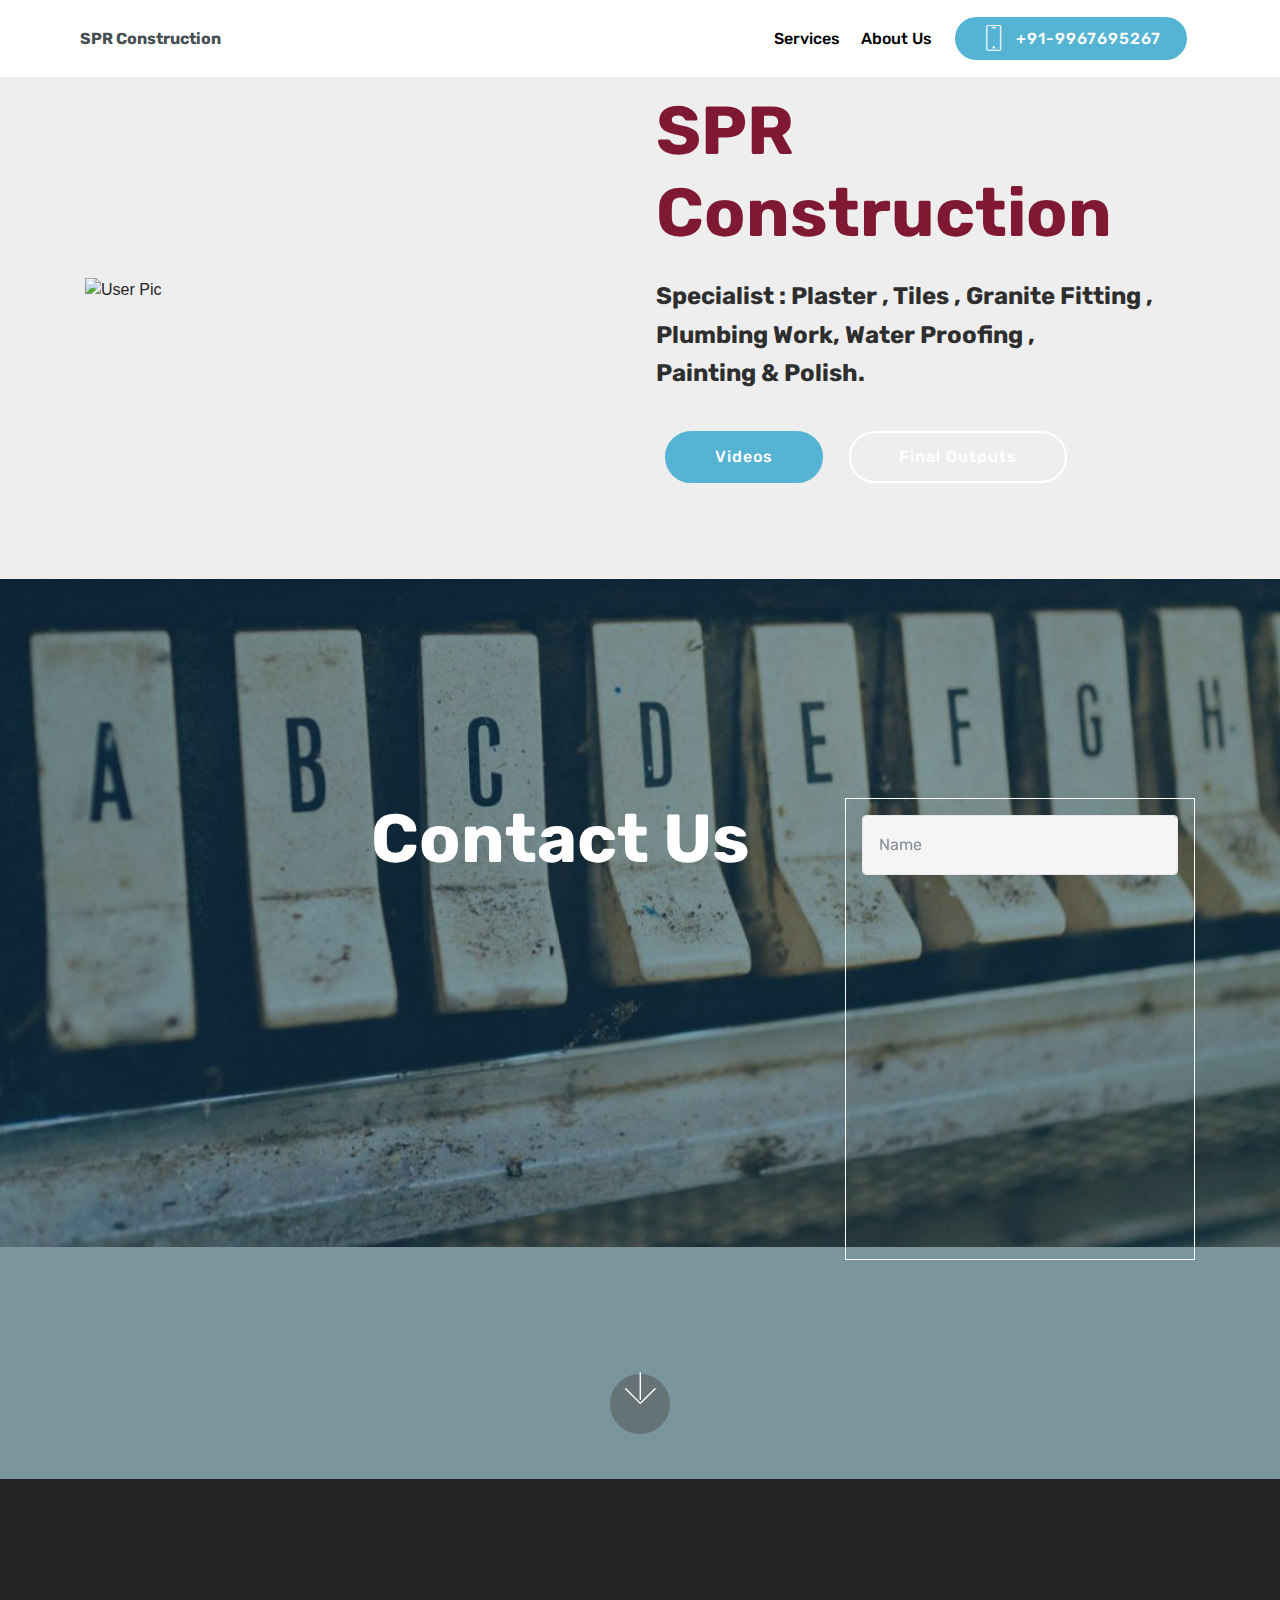
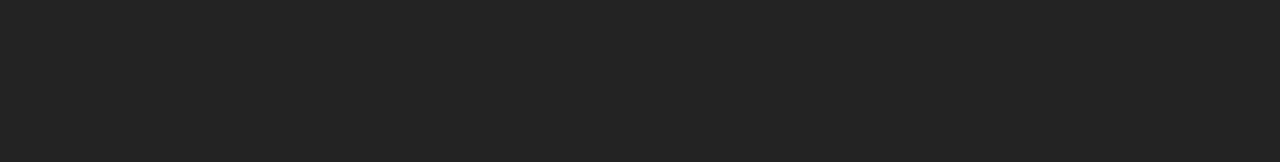
==== AboutUs.html @ 18bcced7 "create github pages" ====
<!DOCTYPE html>
<html>
<head>
  <!-- Site made with Mobirise Website Builder v4.4.0, https://mobirise.com -->
  <meta charset="UTF-8">
  <meta http-equiv="X-UA-Compatible" content="IE=edge">
  <meta name="generator" content="Mobirise v4.4.0, mobirise.com">
  <meta name="viewport" content="width=device-width, initial-scale=1">
  <link rel="shortcut icon" href="assets/images/0946dc87-e3c7-420a-8033-a2442e052f88-128x128.png" type="image/x-icon">
  <meta name="description" content="">
  <title>About Us</title>
  <link rel="stylesheet" href="assets/web/assets/mobirise-icons/mobirise-icons.css">
  <link rel="stylesheet" href="assets/tether/tether.min.css">
  <link rel="stylesheet" href="assets/bootstrap/css/bootstrap.min.css">
  <link rel="stylesheet" href="assets/bootstrap/css/bootstrap-grid.min.css">
  <link rel="stylesheet" href="assets/bootstrap/css/bootstrap-reboot.min.css">
  <link rel="stylesheet" href="assets/dropdown/css/style.css">
  <link rel="stylesheet" href="assets/socicon/css/styles.css">
  <link rel="stylesheet" href="assets/animate.css/animate.min.css">
  <link rel="stylesheet" href="assets/theme/css/style.css">
  <link rel="stylesheet" href="assets/mobirise/css/mbr-additional.css" type="text/css">
  
  
  
</head>
<body>
<section class="menu cid-qzZMiSXspd" once="menu" id="menu2-2" data-rv-view="91">

    

    <nav class="navbar navbar-expand beta-menu navbar-dropdown align-items-center navbar-fixed-top navbar-toggleable-sm">
        <button class="navbar-toggler navbar-toggler-right" type="button" data-toggle="collapse" data-target="#navbarSupportedContent" aria-controls="navbarSupportedContent" aria-expanded="false" aria-label="Toggle navigation">
            <div class="hamburger">
                <span></span>
                <span></span>
                <span></span>
                <span></span>
            </div>
        </button>
        <div class="menu-logo">
            <div class="navbar-brand">
                
                <span class="navbar-caption-wrap"><a class="navbar-caption text-warning display-4" href="index.html">SPR Construction</a></span>
            </div>
        </div>
        <div class="collapse navbar-collapse" id="navbarSupportedContent">
            <ul class="navbar-nav nav-dropdown" data-app-modern-menu="true"><li class="nav-item">
                    <a class="nav-link link text-black display-4" href="Services.html">
                        Services
                    </a>
                </li>
                <li class="nav-item">
                    <a class="nav-link link text-black display-4" href="AboutUs.html">
                        About Us
                    </a>
                </li></ul>
            <div class="navbar-buttons mbr-section-btn"><a class="btn btn-sm btn-primary display-4" href="tel:+91-9967695267">
                    <span class="btn-icon mbri-mobile mbr-iconfont mbr-iconfont-btn">
                    </span>
                    +91-9967695267</a></div>
        </div>
    </nav>
</section>

<section class="engine"><a href="https://mobirise.co/h">make a website for free</a></section><section class="header3 cid-qzZQgLRjHn mbr-parallax-background" id="header3-5" data-rv-view="93">

    

    

    <div class="container">
        <div class="media-container-row">
            <div class="mbr-figure" style="width: 100%;">
                <img src="assets/images/0946dc87-e3c7-420a-8033-a2442e052f88-720x721.jpg" alt="User Pic" title="User Pic" media-simple="true">
            </div>

            <div class="media-content">
                <h1 class="mbr-section-title mbr-white pb-3 mbr-fonts-style display-1"><strong>SPR Construction</strong></h1>
                
                <div class="mbr-section-text mbr-white pb-3 ">
                    <p class="mbr-text mbr-fonts-style display-5"><strong>Specialist : Plaster , Tiles , Granite Fitting , 
<br>Plumbing Work, Water Proofing ,
<br>Painting &amp; Polish.</strong></p>
                </div>
                <div class="mbr-section-btn"><a class="btn btn-md btn-primary display-4" href="page3.html">Videos</a>
                    <a class="btn btn-md btn-white-outline display-4" href="https://dipesh1997.github.io/SRPConstruction/">Final Outputs</a></div>
            </div>
        </div>
    </div>

</section>

<section class="cid-qA0ynpgxD6 mbr-fullscreen mbr-parallax-background" id="header15-10" data-rv-view="96">

    

    <div class="mbr-overlay" style="opacity: 0.5; background-color: rgb(7, 59, 76);"></div>

    <div class="container align-right">
<div class="row">
    <div class="mbr-white col-lg-8 col-md-7 content-container">
        <h1 class="mbr-section-title mbr-bold pb-3 mbr-fonts-style display-1">Contact Us</h1>
        <p class="mbr-text pb-3 mbr-fonts-style display-5">
            To know more about us or have any queries you are always free to ask just feel out this form and our team with contact you as early as possible.</p>
    </div>
    <div class="col-lg-4 col-md-5">
    <div class="form-container">
        <div class="media-container-column" data-form-type="formoid">
            <div data-form-alert="" hidden="" class="align-center">Thanks for filling out the form!</div>
            <form class="mbr-form" action="https://mobirise.com/" method="post" data-form-title="Mobirise Form"><input type="hidden" data-form-email="true" value="Y1ylZXqI/PU9VFPnv09AibGNhkgWzsZHJK2L4NFruM7PGrECI/tdrYts+/BPk4pwcPm9BwBXTLEXeazq9NKimPTz1cpPvtuyhfolByV7IFNlYPQFY8EqPPank+RIlVM7">
                <div data-for="name">
                    <div class="form-group">
                        <input type="text" class="form-control px-3" name="name" data-form-field="Name" placeholder="Name" required="" id="name-header15-10">
                    </div>
                </div>
                
                <div data-for="phone">
                    <div class="form-group">
                        <input type="tel" class="form-control px-3" name="phone" data-form-field="Phone" placeholder="Phone" id="phone-header15-10">
                    </div>
                </div>
                <div class="form-group" data-for="message">
                    <textarea type="text" class="form-control px-3" name="message" rows="7" placeholder="Message" data-form-field="Message" id="message-header15-10"></textarea>
                </div>
                <span class="input-group-btn"><button href="" type="submit" class="btn btn-secondary btn-form display-4">Submit&nbsp;</button></span>
            </form>
        </div>
    </div>
    </div>
</div>
    </div>
    <div class="mbr-arrow hidden-sm-down" aria-hidden="true">
        <a href="#next">
            <i class="mbri-down mbr-iconfont"></i>
        </a>
    </div>
</section>

<section class="cid-qzZZROmEiP" id="footer1-d" data-rv-view="99">

    

    

    <div class="container">
        <div class="media-container-row content text-white">
            <div class="col-12 col-md-3">
                <div class="media-wrap">
                    <a href="https://dipesh1997.github.io/SRPConstruction/">
                        <img src="assets/images/mbr-715x1080.jpg" alt="Mobirise" title="" media-simple="true">
                    </a>
                </div>
            </div>
            <div class="col-12 col-md-3 mbr-fonts-style display-7">
                <h5 class="pb-3">
                    Address
                </h5>
                <p class="mbr-text">Room No. 55/6,Shiv Shakti CHS,<br>Nutan Nagar,Chandavarkar Road,<br>Borivali (W) , Mumbai- 400 092</p>
            </div>
            <div class="col-12 col-md-3 mbr-fonts-style display-7">
                <h5 class="pb-3">
                    Contacts
                </h5>
                <p class="mbr-text"><a href="tel:9967695267">Phone: +91 &nbsp;99676 95267</a><br><br></p>
            </div>
            <div class="col-12 col-md-3 mbr-fonts-style display-7">
                <h5 class="pb-3"></h5>
                <p class="mbr-text"></p>
            </div>
        </div>
        
    </div>
</section>


  <script src="assets/web/assets/jquery/jquery.min.js"></script>
  <script src="assets/popper/popper.min.js"></script>
  <script src="assets/tether/tether.min.js"></script>
  <script src="assets/bootstrap/js/bootstrap.min.js"></script>
  <script src="assets/smooth-scroll/smooth-scroll.js"></script>
  <script src="assets/dropdown/js/script.min.js"></script>
  <script src="assets/viewport-checker/jquery.viewportchecker.js"></script>
  <script src="assets/jarallax/jarallax.min.js"></script>
  <script src="assets/touch-swipe/jquery.touch-swipe.min.js"></script>
  <script src="assets/theme/js/script.js"></script>
  <script src="assets/formoid/formoid.min.js"></script>
  
  
  <input name="animation" type="hidden">
  </body>
</html>
---- assets/web/assets/mobirise-icons/mobirise-icons.css ----
@font-face {
  font-family: 'MobiriseIcons';
  src:  url('mobirise-icons.eot?spat4u');
  src:  url('mobirise-icons.eot?spat4u#iefix') format('embedded-opentype'),
    url('mobirise-icons.ttf?spat4u') format('truetype'),
    url('mobirise-icons.woff?spat4u') format('woff'),
    url('mobirise-icons.svg?spat4u#MobiriseIcons') format('svg');
  font-weight: normal;
  font-style: normal;
}

[class^="mbri-"], [class*=" mbri-"] {
  /* use !important to prevent issues with browser extensions that change fonts */
  font-family: MobiriseIcons !important;
  speak: none;
  font-style: normal;
  font-weight: normal;
  font-variant: normal;
  text-transform: none;
  line-height: 1;

  /* Better Font Rendering =========== */
  -webkit-font-smoothing: antialiased;
  -moz-osx-font-smoothing: grayscale;
}

.mbri-add-submenu:before {
  content: "\e900";
}
.mbri-alert:before {
  content: "\e901";
}
.mbri-align-center:before {
  content: "\e902";
}
.mbri-align-justify:before {
  content: "\e903";
}
.mbri-align-left:before {
  content: "\e904";
}
.mbri-align-right:before {
  content: "\e905";
}
.mbri-android:before {
  content: "\e906";
}
.mbri-apple:before {
  content: "\e907";
}
.mbri-arrow-down:before {
  content: "\e908";
}
.mbri-arrow-next:before {
  content: "\e909";
}
.mbri-arrow-prev:before {
  content: "\e90a";
}
.mbri-arrow-up:before {
  content: "\e90b";
}
.mbri-bold:before {
  content: "\e90c";
}
.mbri-bookmark:before {
  content: "\e90d";
}
.mbri-bootstrap:before {
  content: "\e90e";
}
.mbri-briefcase:before {
  content: "\e90f";
}
.mbri-browse:before {
  content: "\e910";
}
.mbri-bulleted-list:before {
  content: "\e911";
}
.mbri-calendar:before {
  content: "\e912";
}
.mbri-camera:before {
  content: "\e913";
}
.mbri-cart-add:before {
  content: "\e914";
}
.mbri-cart-full:before {
  content: "\e915";
}
.mbri-cash:before {
  content: "\e916";
}
.mbri-change-style:before {
  content: "\e917";
}
.mbri-chat:before {
  content: "\e918";
}
.mbri-clock:before {
  content: "\e919";
}
.mbri-close:before {
  content: "\e91a";
}
.mbri-cloud:before {
  content: "\e91b";
}
.mbri-code:before {
  content: "\e91c";
}
.mbri-contact-form:before {
  content: "\e91d";
}
.mbri-credit-card:before {
  content: "\e91e";
}
.mbri-cursor-click:before {
  content: "\e91f";
}
.mbri-cust-feedback:before {
  content: "\e920";
}
.mbri-database:before {
  content: "\e921";
}
.mbri-delivery:before {
  content: "\e922";
}
.mbri-desktop:before {
  content: "\e923";
}
.mbri-devices:before {
  content: "\e924";
}
.mbri-down:before {
  content: "\e925";
}
.mbri-download:before {
  content: "\e989";
}
.mbri-drag-n-drop:before {
  content: "\e927";
}
.mbri-drag-n-drop2:before {
  content: "\e928";
}
.mbri-edit:before {
  content: "\e929";
}
.mbri-edit2:before {
  content: "\e92a";
}
.mbri-error:before {
  content: "\e92b";
}
.mbri-extension:before {
  content: "\e92c";
}
.mbri-features:before {
  content: "\e92d";
}
.mbri-file:before {
  content: "\e92e";
}
.mbri-flag:before {
  content: "\e92f";
}
.mbri-folder:before {
  content: "\e930";
}
.mbri-gift:before {
  content: "\e931";
}
.mbri-github:before {
  content: "\e932";
}
.mbri-globe:before {
  content: "\e933";
}
.mbri-globe-2:before {
  content: "\e934";
}
.mbri-growing-chart:before {
  content: "\e935";
}
.mbri-hearth:before {
  content: "\e936";
}
.mbri-help:before {
  content: "\e937";
}
.mbri-home:before {
  content: "\e938";
}
.mbri-hot-cup:before {
  content: "\e939";
}
.mbri-idea:before {
  content: "\e93a";
}
.mbri-image-gallery:before {
  content: "\e93b";
}
.mbri-image-slider:before {
  content: "\e93c";
}
.mbri-info:before {
  content: "\e93d";
}
.mbri-italic:before {
  content: "\e93e";
}
.mbri-key:before {
  content: "\e93f";
}
.mbri-laptop:before {
  content: "\e940";
}
.mbri-layers:before {
  content: "\e941";
}
.mbri-left-right:before {
  content: "\e942";
}
.mbri-left:before {
  content: "\e943";
}
.mbri-letter:before {
  content: "\e944";
}
.mbri-like:before {
  content: "\e945";
}
.mbri-link:before {
  content: "\e946";
}
.mbri-lock:before {
  content: "\e947";
}
.mbri-login:before {
  content: "\e948";
}
.mbri-logout:before {
  content: "\e949";
}
.mbri-magic-stick:before {
  content: "\e94a";
}
.mbri-map-pin:before {
  content: "\e94b";
}
.mbri-menu:before {
  content: "\e94c";
}
.mbri-mobile:before {
  content: "\e94d";
}
.mbri-mobile2:before {
  content: "\e94e";
}
.mbri-mobirise:before {
  content: "\e94f";
}
.mbri-more-horizontal:before {
  content: "\e950";
}
.mbri-more-vertical:before {
  content: "\e951";
}
.mbri-music:before {
  content: "\e952";
}
.mbri-new-file:before {
  content: "\e953";
}
.mbri-numbered-list:before {
  content: "\e954";
}
.mbri-opened-folder:before {
  content: "\e955";
}
.mbri-pages:before {
  content: "\e956";
}
.mbri-paper-plane:before {
  content: "\e957";
}
.mbri-paperclip:before {
  content: "\e958";
}
.mbri-photo:before {
  content: "\e959";
}
.mbri-photos:before {
  content: "\e95a";
}
.mbri-pin:before {
  content: "\e95b";
}
.mbri-play:before {
  content: "\e95c";
}
.mbri-plus:before {
  content: "\e95d";
}
.mbri-preview:before {
  content: "\e95e";
}
.mbri-print:before {
  content: "\e95f";
}
.mbri-protect:before {
  content: "\e960";
}
.mbri-question:before {
  content: "\e961";
}
.mbri-quote-left:before {
  content: "\e962";
}
.mbri-quote-right:before {
  content: "\e963";
}
.mbri-refresh:before {
  content: "\e964";
}
.mbri-responsive:before {
  content: "\e965";
}
.mbri-right:before {
  content: "\e966";
}
.mbri-rocket:before {
  content: "\e967";
}
.mbri-sad-face:before {
  content: "\e968";
}
.mbri-sale:before {
  content: "\e969";
}
.mbri-save:before {
  content: "\e96a";
}
.mbri-search:before {
  content: "\e96b";
}
.mbri-setting:before {
  content: "\e96c";
}
.mbri-setting2:before {
  content: "\e96d";
}
.mbri-setting3:before {
  content: "\e96e";
}
.mbri-share:before {
  content: "\e96f";
}
.mbri-shopping-bag:before {
  content: "\e970";
}
.mbri-shopping-basket:before {
  content: "\e971";
}
.mbri-shopping-cart:before {
  content: "\e972";
}
.mbri-sites:before {
  content: "\e973";
}
.mbri-smile-face:before {
  content: "\e974";
}
.mbri-speed:before {
  content: "\e975";
}
.mbri-star:before {
  content: "\e976";
}
.mbri-success:before {
  content: "\e977";
}
.mbri-sun:before {
  content: "\e978";
}
.mbri-sun2:before {
  content: "\e979";
}
.mbri-tablet:before {
  content: "\e97a";
}
.mbri-tablet-vertical:before {
  content: "\e97b";
}
.mbri-target:before {
  content: "\e97c";
}
.mbri-timer:before {
  content: "\e97d";
}
.mbri-to-ftp:before {
  content: "\e97e";
}
.mbri-to-local-drive:before {
  content: "\e97f";
}
.mbri-touch-swipe:before {
  content: "\e980";
}
.mbri-touch:before {
  content: "\e981";
}
.mbri-trash:before {
  content: "\e982";
}
.mbri-underline:before {
  content: "\e983";
}
.mbri-unlink:before {
  content: "\e984";
}
.mbri-unlock:before {
  content: "\e985";
}
.mbri-up-down:before {
  content: "\e986";
}
.mbri-up:before {
  content: "\e987";
}
.mbri-update:before {
  content: "\e988";
}
.mbri-upload:before {
 content: "\e926"; 
}
.mbri-user:before {
  content: "\e98a";
}
.mbri-user2:before {
  content: "\e98b";
}
.mbri-users:before {
  content: "\e98c";
}
.mbri-video:before {
  content: "\e98d";
}
.mbri-video-play:before {
  content: "\e98e";
}
.mbri-watch:before {
  content: "\e98f";
}
.mbri-website-theme:before {
  content: "\e990";
}
.mbri-wifi:before {
  content: "\e991";
}
.mbri-windows:before {
  content: "\e992";
}
.mbri-zoom-out:before {
  content: "\e993";
}
.mbri-redo:before {
  content: "\e994";
}
.mbri-undo:before {
  content: "\e995";
}
---- assets/dropdown/css/style.css ----
.navbar-dropdown {
  left: 0;
  padding: 0;
  position: absolute;
  right: 0;
  top: 0;
  transition: all 0.45s ease;
  z-index: 1030;
  background: #282828; }
  .navbar-dropdown .navbar-logo {
    margin-right: 0.8rem;
    transition: margin 0.3s ease-in-out;
    vertical-align: middle; }
    .navbar-dropdown .navbar-logo img {
      height: 3.125rem;
      transition: all 0.3s ease-in-out; }
    .navbar-dropdown .navbar-logo.mbr-iconfont {
      font-size: 3.125rem;
      line-height: 3.125rem; }
  .navbar-dropdown .navbar-caption {
    font-weight: 700;
    white-space: normal;
    vertical-align: -4px;
    line-height: 3.125rem !important; }
    .navbar-dropdown .navbar-caption, .navbar-dropdown .navbar-caption:hover {
      color: inherit;
      text-decoration: none; }
  .navbar-dropdown .mbr-iconfont + .navbar-caption {
    vertical-align: -1px; }
  .navbar-dropdown.navbar-fixed-top {
    position: fixed; }
  .navbar-dropdown .navbar-brand span {
    vertical-align: -4px; }
  .navbar-dropdown.bg-color.transparent {
    background: none; }
  .navbar-dropdown.navbar-short .navbar-brand {
    padding: 0.625rem 0; }
    .navbar-dropdown.navbar-short .navbar-brand span {
      vertical-align: -1px; }
  .navbar-dropdown.navbar-short .navbar-caption {
    line-height: 2.375rem !important;
    vertical-align: -2px; }
  .navbar-dropdown.navbar-short .navbar-logo {
    margin-right: 0.5rem; }
    .navbar-dropdown.navbar-short .navbar-logo img {
      height: 2.375rem; }
    .navbar-dropdown.navbar-short .navbar-logo.mbr-iconfont {
      font-size: 2.375rem;
      line-height: 2.375rem; }
  .navbar-dropdown.navbar-short .mbr-table-cell {
    height: 3.625rem; }
  .navbar-dropdown .navbar-close {
    left: 0.6875rem;
    position: fixed;
    top: 0.75rem;
    z-index: 1000; }
  .navbar-dropdown .hamburger-icon {
    content: "";
    display: inline-block;
    vertical-align: middle;
    width: 16px;
    -webkit-box-shadow: 0 -6px 0 1px #282828,0 0 0 1px #282828,0 6px 0 1px #282828;
    -moz-box-shadow: 0 -6px 0 1px #282828,0 0 0 1px #282828,0 6px 0 1px #282828;
    box-shadow: 0 -6px 0 1px #282828,0 0 0 1px #282828,0 6px 0 1px #282828; }

.dropdown-menu .dropdown-toggle[data-toggle="dropdown-submenu"]::after {
  border-bottom: 0.35em solid transparent;
  border-left: 0.35em solid;
  border-right: 0;
  border-top: 0.35em solid transparent;
  margin-left: 0.3rem; }

.dropdown-menu .dropdown-item:focus {
  outline: 0; }

.nav-dropdown {
  font-size: 0.75rem;
  font-weight: 500;
  height: auto !important; }
  .nav-dropdown .nav-btn {
    padding-left: 1rem; }
  .nav-dropdown .link {
    margin: .667em 1.667em;
    font-weight: 500;
    padding: 0;
    transition: color .2s ease-in-out; }
    .nav-dropdown .link.dropdown-toggle {
      margin-right: 2.583em; }
      .nav-dropdown .link.dropdown-toggle::after {
        margin-left: .25rem;
        border-top: 0.35em solid;
        border-right: 0.35em solid transparent;
        border-left: 0.35em solid transparent;
        border-bottom: 0; }
      .nav-dropdown .link.dropdown-toggle[aria-expanded="true"] {
        margin: 0;
        padding: 0.667em 3.263em  0.667em 1.667em; }
  .nav-dropdown .link::after,
  .nav-dropdown .dropdown-item::after {
    color: inherit; }
  .nav-dropdown .btn {
    font-size: 0.75rem;
    font-weight: 700;
    letter-spacing: 0;
    margin-bottom: 0;
    padding-left: 1.25rem;
    padding-right: 1.25rem; }
  .nav-dropdown .dropdown-menu {
    border-radius: 0;
    border: 0;
    left: 0;
    margin: 0;
    padding-bottom: 1.25rem;
    padding-top: 1.25rem;
    position: relative; }
  .nav-dropdown .dropdown-submenu {
    margin-left: 0.125rem;
    top: 0; }
  .nav-dropdown .dropdown-item {
    font-weight: 500;
    line-height: 2;
    padding: 0.3846em 4.615em 0.3846em 1.5385em;
    position: relative;
    transition: color .2s ease-in-out, background-color .2s ease-in-out; }
    .nav-dropdown .dropdown-item::after {
      margin-top: -0.3077em;
      position: absolute;
      right: 1.1538em;
      top: 50%; }
    .nav-dropdown .dropdown-item:focus, .nav-dropdown .dropdown-item:hover {
      background: none; }

@media (max-width: 767px) {
  .nav-dropdown.navbar-toggleable-sm {
    bottom: 0;
    display: none;
    left: 0;
    overflow-x: hidden;
    position: fixed;
    top: 0;
    transform: translateX(-100%);
    -ms-transform: translateX(-100%);
    -webkit-transform: translateX(-100%);
    width: 18.75rem;
    z-index: 999; } }
.nav-dropdown.navbar-toggleable-xl {
  bottom: 0;
  display: none;
  left: 0;
  overflow-x: hidden;
  position: fixed;
  top: 0;
  transform: translateX(-100%);
  -ms-transform: translateX(-100%);
  -webkit-transform: translateX(-100%);
  width: 18.75rem;
  z-index: 999; }

.nav-dropdown-sm {
  display: block !important;
  overflow-x: hidden;
  overflow: auto;
  padding-top: 3.875rem; }
  .nav-dropdown-sm::after {
    content: "";
    display: block;
    height: 3rem;
    width: 100%; }
  .nav-dropdown-sm.collapse.in ~ .navbar-close {
    display: block !important; }
  .nav-dropdown-sm.collapsing, .nav-dropdown-sm.collapse.in {
    transform: translateX(0);
    -ms-transform: translateX(0);
    -webkit-transform: translateX(0);
    transition: all 0.25s ease-out;
    -webkit-transition: all 0.25s ease-out;
    background: #282828; }
  .nav-dropdown-sm.collapsing[aria-expanded="false"] {
    transform: translateX(-100%);
    -ms-transform: translateX(-100%);
    -webkit-transform: translateX(-100%); }
  .nav-dropdown-sm .nav-item {
    display: block;
    margin-left: 0 !important;
    padding-left: 0; }
  .nav-dropdown-sm .link,
  .nav-dropdown-sm .dropdown-item {
    border-top: 1px dotted rgba(255, 255, 255, 0.1);
    font-size: 0.8125rem;
    line-height: 1.6;
    margin: 0 !important;
    padding: 0.875rem 2.4rem 0.875rem 1.5625rem !important;
    position: relative;
    white-space: normal; }
    .nav-dropdown-sm .link:focus, .nav-dropdown-sm .link:hover,
    .nav-dropdown-sm .dropdown-item:focus,
    .nav-dropdown-sm .dropdown-item:hover {
      background: rgba(0, 0, 0, 0.2) !important;
      color: #c0a375; }
  .nav-dropdown-sm .nav-btn {
    position: relative;
    padding: 1.5625rem 1.5625rem 0 1.5625rem; }
    .nav-dropdown-sm .nav-btn::before {
      border-top: 1px dotted rgba(255, 255, 255, 0.1);
      content: "";
      left: 0;
      position: absolute;
      top: 0;
      width: 100%; }
    .nav-dropdown-sm .nav-btn + .nav-btn {
      padding-top: 0.625rem; }
      .nav-dropdown-sm .nav-btn + .nav-btn::before {
        display: none; }
  .nav-dropdown-sm .btn {
    padding: 0.625rem 0; }
  .nav-dropdown-sm .dropdown-toggle[data-toggle="dropdown-submenu"]::after {
    margin-left: .25rem;
    border-top: 0.35em solid;
    border-right: 0.35em solid transparent;
    border-left: 0.35em solid transparent;
    border-bottom: 0; }
  .nav-dropdown-sm .dropdown-toggle[data-toggle="dropdown-submenu"][aria-expanded="true"]::after {
    border-top: 0;
    border-right: 0.35em solid transparent;
    border-left: 0.35em solid transparent;
    border-bottom: 0.35em solid; }
  .nav-dropdown-sm .dropdown-menu {
    margin: 0;
    padding: 0;
    position: relative;
    top: 0;
    left: 0;
    width: 100%;
    border: 0;
    float: none;
    border-radius: 0;
    background: none; }
  .nav-dropdown-sm .dropdown-submenu {
    left: 100%;
    margin-left: 0.125rem;
    margin-top: -1.25rem;
    top: 0; }

.navbar-toggleable-sm .nav-dropdown .dropdown-menu {
  position: absolute; }

.navbar-toggleable-sm .nav-dropdown .dropdown-submenu {
  left: 100%;
  margin-left: 0.125rem;
  margin-top: -1.25rem;
  top: 0; }

.navbar-toggleable-sm.opened .nav-dropdown .dropdown-menu {
  position: relative; }

.navbar-toggleable-sm.opened .nav-dropdown .dropdown-submenu {
  left: 0;
  margin-left: 00rem;
  margin-top: 0rem;
  top: 0; }

.is-builder .nav-dropdown.collapsing {
  transition: none !important; }

/*# sourceMappingURL=style.css.map */
---- assets/socicon/css/styles.css ----
@charset "UTF-8";

@font-face {
  font-family: "socicon";
  src:url("../fonts/socicon.eot");
  src:url("../fonts/socicon.eot?#iefix") format("embedded-opentype"),
    url("../fonts/socicon.woff") format("woff"),
    url("../fonts/socicon.ttf") format("truetype"),
    url("../fonts/socicon.svg#socicon") format("svg");
  font-weight: normal;
  font-style: normal;

}

[data-icon]:before {
  font-family: "socicon" !important;
  content: attr(data-icon);
  font-style: normal !important;
  font-weight: normal !important;
  font-variant: normal !important;
  text-transform: none !important;
  speak: none;
  line-height: 1;
  -webkit-font-smoothing: antialiased;
  -moz-osx-font-smoothing: grayscale;
}

[class^="socicon-"]:before,
[class*=" socicon-"]:before {
  font-family: "socicon" !important;
  font-style: normal !important;
  font-weight: normal !important;
  font-variant: normal !important;
  text-transform: none !important;
  speak: none;
  line-height: 1;
  -webkit-font-smoothing: antialiased;
  -moz-osx-font-smoothing: grayscale;
}

.socicon-modelmayhem:before {
  content: "\e000";
}
.socicon-mixcloud:before {
  content: "\e001";
}
.socicon-drupal:before {
  content: "\e002";
}
.socicon-swarm:before {
  content: "\e003";
}
.socicon-istock:before {
  content: "\e004";
}
.socicon-yammer:before {
  content: "\e005";
}
.socicon-ello:before {
  content: "\e006";
}
.socicon-stackoverflow:before {
  content: "\e007";
}
.socicon-persona:before {
  content: "\e008";
}
.socicon-triplej:before {
  content: "\e009";
}
.socicon-houzz:before {
  content: "\e00a";
}
.socicon-rss:before {
  content: "\e00b";
}
.socicon-paypal:before {
  content: "\e00c";
}
.socicon-odnoklassniki:before {
  content: "\e00d";
}
.socicon-airbnb:before {
  content: "\e00e";
}
.socicon-periscope:before {
  content: "\e00f";
}
.socicon-outlook:before {
  content: "\e010";
}
.socicon-coderwall:before {
  content: "\e011";
}
.socicon-tripadvisor:before {
  content: "\e012";
}
.socicon-appnet:before {
  content: "\e013";
}
.socicon-goodreads:before {
  content: "\e014";
}
.socicon-tripit:before {
  content: "\e015";
}
.socicon-lanyrd:before {
  content: "\e016";
}
.socicon-slideshare:before {
  content: "\e017";
}
.socicon-buffer:before {
  content: "\e018";
}
.socicon-disqus:before {
  content: "\e019";
}
.socicon-vkontakte:before {
  content: "\e01a";
}
.socicon-whatsapp:before {
  content: "\e01b";
}
.socicon-patreon:before {
  content: "\e01c";
}
.socicon-storehouse:before {
  content: "\e01d";
}
.socicon-pocket:before {
  content: "\e01e";
}
.socicon-mail:before {
  content: "\e01f";
}
.socicon-blogger:before {
  content: "\e020";
}
.socicon-technorati:before {
  content: "\e021";
}
.socicon-reddit:before {
  content: "\e022";
}
.socicon-dribbble:before {
  content: "\e023";
}
.socicon-stumbleupon:before {
  content: "\e024";
}
.socicon-digg:before {
  content: "\e025";
}
.socicon-envato:before {
  content: "\e026";
}
.socicon-behance:before {
  content: "\e027";
}
.socicon-delicious:before {
  content: "\e028";
}
.socicon-deviantart:before {
  content: "\e029";
}
.socicon-forrst:before {
  content: "\e02a";
}
.socicon-play:before {
  content: "\e02b";
}
.socicon-zerply:before {
  content: "\e02c";
}
.socicon-wikipedia:before {
  content: "\e02d";
}
.socicon-apple:before {
  content: "\e02e";
}
.socicon-flattr:before {
  content: "\e02f";
}
.socicon-github:before {
  content: "\e030";
}
.socicon-renren:before {
  content: "\e031";
}
.socicon-friendfeed:before {
  content: "\e032";
}
.socicon-newsvine:before {
  content: "\e033";
}
.socicon-identica:before {
  content: "\e034";
}
.socicon-bebo:before {
  content: "\e035";
}
.socicon-zynga:before {
  content: "\e036";
}
.socicon-steam:before {
  content: "\e037";
}
.socicon-xbox:before {
  content: "\e038";
}
.socicon-windows:before {
  content: "\e039";
}
.socicon-qq:before {
  content: "\e03a";
}
.socicon-douban:before {
  content: "\e03b";
}
.socicon-meetup:before {
  content: "\e03c";
}
.socicon-playstation:before {
  content: "\e03d";
}
.socicon-android:before {
  content: "\e03e";
}
.socicon-snapchat:before {
  content: "\e03f";
}
.socicon-twitter:before {
  content: "\e040";
}
.socicon-facebook:before {
  content: "\e041";
}
.socicon-googleplus:before {
  content: "\e042";
}
.socicon-pinterest:before {
  content: "\e043";
}
.socicon-foursquare:before {
  content: "\e044";
}
.socicon-yahoo:before {
  content: "\e045";
}
.socicon-skype:before {
  content: "\e046";
}
.socicon-yelp:before {
  content: "\e047";
}
.socicon-feedburner:before {
  content: "\e048";
}
.socicon-linkedin:before {
  content: "\e049";
}
.socicon-viadeo:before {
  content: "\e04a";
}
.socicon-xing:before {
  content: "\e04b";
}
.socicon-myspace:before {
  content: "\e04c";
}
.socicon-soundcloud:before {
  content: "\e04d";
}
.socicon-spotify:before {
  content: "\e04e";
}
.socicon-grooveshark:before {
  content: "\e04f";
}
.socicon-lastfm:before {
  content: "\e050";
}
.socicon-youtube:before {
  content: "\e051";
}
.socicon-vimeo:before {
  content: "\e052";
}
.socicon-dailymotion:before {
  content: "\e053";
}
.socicon-vine:before {
  content: "\e054";
}
.socicon-flickr:before {
  content: "\e055";
}
.socicon-500px:before {
  content: "\e056";
}
.socicon-wordpress:before {
  content: "\e058";
}
.socicon-tumblr:before {
  content: "\e059";
}
.socicon-twitch:before {
  content: "\e05a";
}
.socicon-8tracks:before {
  content: "\e05b";
}
.socicon-amazon:before {
  content: "\e05c";
}
.socicon-icq:before {
  content: "\e05d";
}
.socicon-smugmug:before {
  content: "\e05e";
}
.socicon-ravelry:before {
  content: "\e05f";
}
.socicon-weibo:before {
  content: "\e060";
}
.socicon-baidu:before {
  content: "\e061";
}
.socicon-angellist:before {
  content: "\e062";
}
.socicon-ebay:before {
  content: "\e063";
}
.socicon-imdb:before {
  content: "\e064";
}
.socicon-stayfriends:before {
  content: "\e065";
}
.socicon-residentadvisor:before {
  content: "\e066";
}
.socicon-google:before {
  content: "\e067";
}
.socicon-yandex:before {
  content: "\e068";
}
.socicon-sharethis:before {
  content: "\e069";
}
.socicon-bandcamp:before {
  content: "\e06a";
}
.socicon-itunes:before {
  content: "\e06b";
}
.socicon-deezer:before {
  content: "\e06c";
}
.socicon-telegram:before {
  content: "\e06e";
}
.socicon-openid:before {
  content: "\e06f";
}
.socicon-amplement:before {
  content: "\e070";
}
.socicon-viber:before {
  content: "\e071";
}
.socicon-zomato:before {
  content: "\e072";
}
.socicon-draugiem:before {
  content: "\e074";
}
.socicon-endomodo:before {
  content: "\e075";
}
.socicon-filmweb:before {
  content: "\e076";
}
.socicon-stackexchange:before {
  content: "\e077";
}
.socicon-wykop:before {
  content: "\e078";
}
.socicon-teamspeak:before {
  content: "\e079";
}
.socicon-teamviewer:before {
  content: "\e07a";
}
.socicon-ventrilo:before {
  content: "\e07b";
}
.socicon-younow:before {
  content: "\e07c";
}
.socicon-raidcall:before {
  content: "\e07d";
}
.socicon-mumble:before {
  content: "\e07e";
}
.socicon-medium:before {
  content: "\e06d";
}
.socicon-bebee:before {
  content: "\e07f";
}
.socicon-hitbox:before {
  content: "\e080";
}
.socicon-reverbnation:before {
  content: "\e081";
}
.socicon-formulr:before {
  content: "\e082";
}
.socicon-instagram:before {
  content: "\e057";
}
.socicon-battlenet:before {
  content: "\e083";
}
.socicon-chrome:before {
  content: "\e084";
}
.socicon-discord:before {
  content: "\e086";
}
.socicon-issuu:before {
  content: "\e087";
}
.socicon-macos:before {
  content: "\e088";
}
.socicon-firefox:before {
  content: "\e089";
}
.socicon-opera:before {
  content: "\e08d";
}
.socicon-keybase:before {
  content: "\e090";
}
.socicon-alliance:before {
  content: "\e091";
}
.socicon-livejournal:before {
  content: "\e092";
}
.socicon-googlephotos:before {
  content: "\e093";
}
.socicon-horde:before {
  content: "\e094";
}
.socicon-etsy:before {
  content: "\e095";
}
.socicon-zapier:before {
  content: "\e096";
}
.socicon-google-scholar:before {
  content: "\e097";
}
.socicon-researchgate:before {
  content: "\e098";
}
.socicon-wechat:before {
  content: "\e099";
}
.socicon-strava:before {
  content: "\e09a";
}
.socicon-line:before {
  content: "\e09b";
}
.socicon-lyft:before {
  content: "\e09c";
}
.socicon-uber:before {
  content: "\e09d";
}
.socicon-songkick:before {
  content: "\e09e";
}
.socicon-viewbug:before {
  content: "\e09f";
}
.socicon-googlegroups:before {
  content: "\e0a0";
}
.socicon-quora:before {
  content: "\e073";
}
.socicon-diablo:before {
  content: "\e085";
}
.socicon-blizzard:before {
  content: "\e0a1";
}
.socicon-hearthstone:before {
  content: "\e08b";
}
.socicon-heroes:before {
  content: "\e08a";
}
.socicon-overwatch:before {
  content: "\e08c";
}
.socicon-warcraft:before {
  content: "\e08e";
}
.socicon-starcraft:before {
  content: "\e08f";
}
.socicon-beam:before {
  content: "\e0a2";
}
.socicon-curse:before {
  content: "\e0a3";
}
.socicon-player:before {
  content: "\e0a4";
}
.socicon-streamjar:before {
  content: "\e0a5";
}
.socicon-nintendo:before {
  content: "\e0a6";
}
.socicon-hellocoton:before {
  content: "\e0a7";
}
---- assets/theme/css/style.css ----
/*!
 * Mobirise v4 theme (https://mobirise.com/)
 * Copyright 2017 Mobirise
 */
section {
  background-color: #eeeeee; }

section,
.container,
.container-fluid {
  position: relative;
  word-wrap: break-word; }

a.mbr-iconfont:hover {
  text-decoration: none; }

.article .lead p, .article .lead ul, .article .lead ol, .article .lead pre, .article .lead blockquote {
  margin-bottom: 0; }

a {
  font-style: normal;
  font-weight: 400;
  cursor: pointer; }
  a, a:hover {
    text-decoration: none; }

figure {
  margin-bottom: 0; }

body {
  color: #232323; }

h1, h2, h3, h4, h5, h6,
.h1, .h2, .h3, .h4, .h5, .h6,
.display-1, .display-2, .display-3, .display-4 {
  line-height: 1;
  word-break: break-word;
  word-wrap: break-word; }

b, strong {
  font-weight: bold; }

blockquote {
  padding: 10px 0 10px 20px;
  position: relative;
  border-left: 2px solid;
  border-color: #ff3366; }

input:-webkit-autofill, input:-webkit-autofill:hover, input:-webkit-autofill:focus, input:-webkit-autofill:active {
  transition-delay: 9999s;
  transition-property: background-color, color; }

textarea[type="hidden"] {
  display: none; }

body {
  position: relative; }

section {
  background-position: 50% 50%;
  background-repeat: no-repeat;
  background-size: cover; }
  section .mbr-background-video,
  section .mbr-background-video-preview {
    position: absolute;
    bottom: 0;
    left: 0;
    right: 0;
    top: 0; }

.hidden {
  visibility: hidden; }

.mbr-z-index20 {
  z-index: 20; }

/*! Base colors */
.mbr-white {
  color: #ffffff; }

.mbr-black {
  color: #000000; }

.mbr-bg-white {
  background-color: #ffffff; }

.mbr-bg-black {
  background-color: #000000; }

/*! Text-aligns */
.align-left {
  text-align: left; }

.align-center {
  text-align: center; }

.align-right {
  text-align: right; }

@media (max-width: 767px) {
  .align-left, .align-center, .align-right, .mbr-section-btn, .mbr-section-title {
    text-align: center; } }
/*! Font-weight  */
.mbr-light {
  font-weight: 300; }

.mbr-regular {
  font-weight: 400; }

.mbr-semibold {
  font-weight: 500; }

.mbr-bold {
  font-weight: 700; }

/*! Media  */
.media-size-item {
  -webkit-flex: 1 1 auto;
  -moz-flex: 1 1 auto;
  -ms-flex: 1 1 auto;
  -o-flex: 1 1 auto;
  flex: 1 1 auto; }

.media-content {
  -webkit-flex-basis: 100%;
  flex-basis: 100%; }

.media-container-row {
  display: -ms-flexbox;
  display: -webkit-flex;
  display: flex;
  -webkit-flex-direction: row;
  -ms-flex-direction: row;
  flex-direction: row;
  -webkit-flex-wrap: wrap;
  -ms-flex-wrap: wrap;
  flex-wrap: wrap;
  -webkit-justify-content: center;
  -ms-flex-pack: center;
  justify-content: center;
  -webkit-align-content: center;
  -ms-flex-line-pack: center;
  align-content: center;
  -webkit-align-items: start;
  -ms-flex-align: start;
  align-items: start; }
  .media-container-row .media-size-item {
    width: 400px; }

.media-container-column {
  display: -ms-flexbox;
  display: -webkit-flex;
  display: flex;
  -webkit-flex-direction: column;
  -ms-flex-direction: column;
  flex-direction: column;
  -webkit-flex-wrap: wrap;
  -ms-flex-wrap: wrap;
  flex-wrap: wrap;
  -webkit-justify-content: center;
  -ms-flex-pack: center;
  justify-content: center;
  -webkit-align-content: center;
  -ms-flex-line-pack: center;
  align-content: center;
  -webkit-align-items: stretch;
  -ms-flex-align: stretch;
  align-items: stretch; }
  .media-container-column > * {
    width: 100%; }

@media (min-width: 992px) {
  .media-container-row {
    -webkit-flex-wrap: nowrap;
    -ms-flex-wrap: nowrap;
    flex-wrap: nowrap; } }
figure {
  overflow: hidden; }

figure[mbr-media-size] {
  transition: width 0.1s; }

.mbr-figure img, .mbr-figure iframe {
  display: block;
  width: 100%; }

.card {
  background-color: transparent;
  border: none; }

.card-img {
  text-align: center;
  flex-shrink: 0; }

.media {
  max-width: 100%;
  margin: 0 auto; }

.mbr-figure {
  -ms-flex-item-align: center;
  -ms-grid-row-align: center;
  -webkit-align-self: center;
  align-self: center; }

.media-container > div {
  max-width: 100%; }

.mbr-figure img, .card-img img {
  width: 100%; }

@media (max-width: 991px) {
  .media-size-item {
    width: auto !important; }

  .media {
    width: auto; }

  .mbr-figure {
    width: 100% !important; } }
/*! Buttons */
.mbr-section-btn {
  margin-left: -.25rem;
  margin-right: -.25rem;
  font-size: 0; }

nav .mbr-section-btn {
  margin-left: 0rem;
  margin-right: 0rem; }

/*! Btn icon margin */
.btn .mbr-iconfont, .btn.btn-sm .mbr-iconfont {
  cursor: pointer;
  margin-right: 0.5rem; }

.btn.btn-md .mbr-iconfont, .btn.btn-md .mbr-iconfont {
  margin-right: 0.8rem; }

.mbr-regular {
  font-weight: 400; }

.mbr-semibold {
  font-weight: 500; }

.mbr-bold {
  font-weight: 700; }

[type="submit"] {
  -webkit-appearance: none; }

/*! Full-screen */
.mbr-fullscreen .mbr-overlay {
  min-height: 100vh; }

.mbr-fullscreen {
  display: flex;
  display: -webkit-flex;
  display: -moz-flex;
  display: -ms-flex;
  display: -o-flex;
  align-items: center;
  -webkit-align-items: center;
  min-height: 100vh;
  padding-top: 3rem;
  padding-bottom: 3rem; }

/*! Map */
.map {
  height: 25rem;
  position: relative; }
  .map iframe {
    width: 100%;
    height: 100%; }

/* Form */
.form-asterisk {
  font-family: initial;
  position: absolute;
  top: -2px;
  font-weight: normal; }

/*! Scroll to top arrow */
.mbr-arrow-up {
  bottom: 25px;
  right: 90px;
  position: fixed;
  text-align: right;
  z-index: 5000;
  color: #ffffff;
  font-size: 32px;
  transform: rotate(180deg);
  -webkit-transform: rotate(180deg); }

.mbr-arrow-up a {
  background: rgba(0, 0, 0, 0.2);
  border-radius: 3px;
  color: #fff;
  display: inline-block;
  height: 60px;
  width: 60px;
  outline-style: none !important;
  position: relative;
  text-decoration: none;
  transition: all .3s ease-in-out;
  cursor: pointer;
  text-align: center; }
  .mbr-arrow-up a:hover {
    background-color: rgba(0, 0, 0, 0.4); }
  .mbr-arrow-up a i {
    line-height: 60px; }

.mbr-arrow-up-icon {
  display: block;
  color: #fff; }

.mbr-arrow-up-icon::before {
  content: "\203a";
  display: inline-block;
  font-family: serif;
  font-size: 32px;
  line-height: 1;
  font-style: normal;
  position: relative;
  top: 6px;
  left: -4px;
  -webkit-transform: rotate(-90deg);
  transform: rotate(-90deg); }

/*! Arrow Down */
.mbr-arrow {
  position: absolute;
  bottom: 45px;
  left: 50%;
  width: 60px;
  height: 60px;
  cursor: pointer;
  background-color: rgba(80, 80, 80, 0.5);
  border-radius: 50%;
  -webkit-transform: translateX(-50%);
  transform: translateX(-50%); }
  .mbr-arrow > a {
    display: inline-block;
    text-decoration: none;
    outline-style: none;
    -webkit-animation: arrowdown 1.7s ease-in-out infinite;
    animation: arrowdown 1.7s ease-in-out infinite; }
    .mbr-arrow > a > i {
      position: absolute;
      top: -2px;
      left: 15px;
      font-size: 2rem; }

@keyframes arrowdown {
  0% {
    transform: translateY(0px);
    -webkit-transform: translateY(0px); }
  50% {
    transform: translateY(-5px);
    -webkit-transform: translateY(-5px); }
  100% {
    transform: translateY(0px);
    -webkit-transform: translateY(0px); } }
@-webkit-keyframes arrowdown {
  0% {
    transform: translateY(0px);
    -webkit-transform: translateY(0px); }
  50% {
    transform: translateY(-5px);
    -webkit-transform: translateY(-5px); }
  100% {
    transform: translateY(0px);
    -webkit-transform: translateY(0px); } }
@media (max-width: 500px) {
  .mbr-arrow-up {
    left: 50%;
    right: auto;
    transform: translateX(-50%) rotate(180deg);
    -webkit-transform: translateX(-50%) rotate(180deg); } }
/*Gradients animation*/
@keyframes gradient-animation {
  from {
    background-position: 0% 100%;
    animation-timing-function: ease-in-out; }
  to {
    background-position: 100% 0%;
    animation-timing-function: ease-in-out; } }
@-webkit-keyframes gradient-animation {
  from {
    background-position: 0% 100%;
    animation-timing-function: ease-in-out; }
  to {
    background-position: 100% 0%;
    animation-timing-function: ease-in-out; } }
.bg-gradient {
  background-size: 200% 200%;
  animation: gradient-animation 5s infinite alternate;
  -webkit-animation: gradient-animation 5s infinite alternate; }

.menu .navbar-brand {
  display: -webkit-flex; }
  .menu .navbar-brand span {
    display: flex;
    display: -webkit-flex; }
  .menu .navbar-brand .navbar-caption-wrap {
    display: -webkit-flex; }
  .menu .navbar-brand .navbar-logo img {
    display: -webkit-flex; }
@media (min-width: 768px) and (max-width: 991px) {
  .menu .navbar-toggleable-sm .navbar-nav {
    display: -webkit-box;
    display: -webkit-flex;
    display: -ms-flexbox; } }
@media (min-width: 992px) {
  .menu .navbar-nav.nav-dropdown {
    display: -webkit-flex; }
  .menu .navbar-toggleable-sm .navbar-collapse {
    display: -webkit-flex !important; } }

/*# sourceMappingURL=style.css.map */
.engine {
	position: absolute;
	text-indent: -2400px;
	text-align: center;
	padding: 0;
	top: 0;
	left: -2400px;
}
---- assets/mobirise/css/mbr-additional.css ----
@import url(https://fonts.googleapis.com/css?family=Rubik:300,300i,400,400i,500,500i,700,700i,900,900i);





body {
  font-style: normal;
  line-height: 1.5;
}
.mbr-section-title {
  font-style: normal;
  line-height: 1.2;
}
.mbr-section-subtitle {
  line-height: 1.3;
}
.mbr-text {
  font-style: normal;
  line-height: 1.6;
}
.display-1 {
  font-family: 'Rubik', sans-serif;
  font-size: 4.25rem;
}
.display-1 > .mbr-iconfont {
  font-size: 6.8rem;
}
.display-2 {
  font-family: 'Rubik', sans-serif;
  font-size: 3rem;
}
.display-2 > .mbr-iconfont {
  font-size: 4.8rem;
}
.display-4 {
  font-family: 'Rubik', sans-serif;
  font-size: 1rem;
}
.display-4 > .mbr-iconfont {
  font-size: 1.6rem;
}
.display-5 {
  font-family: 'Rubik', sans-serif;
  font-size: 1.5rem;
}
.display-5 > .mbr-iconfont {
  font-size: 2.4rem;
}
.display-7 {
  font-family: 'Rubik', sans-serif;
  font-size: 1rem;
}
.display-7 > .mbr-iconfont {
  font-size: 1.6rem;
}
/* ---- Fluid typography for mobile devices ---- */
/* 1.4 - font scale ratio ( bootstrap == 1.42857 ) */
/* 100vw - current viewport width */
/* (48 - 20)  48 == 48rem == 768px, 20 == 20rem == 320px(minimal supported viewport) */
/* 0.65 - min scale variable, may vary */
@media (max-width: 768px) {
  .display-1 {
    font-size: 3.4rem;
    font-size: calc( 2.1374999999999997rem + (4.25 - 2.1374999999999997) * ((100vw - 20rem) / (48 - 20)));
    line-height: calc( 1.4 * (2.1374999999999997rem + (4.25 - 2.1374999999999997) * ((100vw - 20rem) / (48 - 20))));
  }
  .display-2 {
    font-size: 2.4rem;
    font-size: calc( 1.7rem + (3 - 1.7) * ((100vw - 20rem) / (48 - 20)));
    line-height: calc( 1.4 * (1.7rem + (3 - 1.7) * ((100vw - 20rem) / (48 - 20))));
  }
  .display-4 {
    font-size: 0.8rem;
    font-size: calc( 1rem + (1 - 1) * ((100vw - 20rem) / (48 - 20)));
    line-height: calc( 1.4 * (1rem + (1 - 1) * ((100vw - 20rem) / (48 - 20))));
  }
  .display-5 {
    font-size: 1.2rem;
    font-size: calc( 1.175rem + (1.5 - 1.175) * ((100vw - 20rem) / (48 - 20)));
    line-height: calc( 1.4 * (1.175rem + (1.5 - 1.175) * ((100vw - 20rem) / (48 - 20))));
  }
}
/* Buttons */
.btn {
  font-weight: 500;
  border-width: 2px;
  font-style: normal;
  letter-spacing: 1px;
  margin: .4rem .8rem;
  white-space: normal;
  -webkit-transition: all 0.3s ease-in-out;
  -moz-transition: all 0.3s ease-in-out;
  transition: all 0.3s ease-in-out;
  padding: 1rem 3rem;
  border-radius: 3px;
  display: inline-flex;
  align-items: center;
  justify-content: center;
  word-break: break-word;
}
.btn-sm {
  font-weight: 500;
  letter-spacing: 1px;
  -webkit-transition: all 0.3s ease-in-out;
  -moz-transition: all 0.3s ease-in-out;
  transition: all 0.3s ease-in-out;
  padding: 0.6rem 1.5rem;
  border-radius: 3px;
}
.btn-md {
  font-weight: 500;
  letter-spacing: 1px;
  margin: .4rem .8rem !important;
  -webkit-transition: all 0.3s ease-in-out;
  -moz-transition: all 0.3s ease-in-out;
  transition: all 0.3s ease-in-out;
  padding: 1rem 3rem;
  border-radius: 3px;
}
.btn-lg {
  font-weight: 500;
  letter-spacing: 1px;
  margin: .4rem .8rem !important;
  -webkit-transition: all 0.3s ease-in-out;
  -moz-transition: all 0.3s ease-in-out;
  transition: all 0.3s ease-in-out;
  padding: 1.2rem 3.2rem;
  border-radius: 3px;
}
.bg-primary {
  background-color: #55b4d4 !important;
}
.bg-success {
  background-color: #f7ed4a !important;
}
.bg-info {
  background-color: #82786e !important;
}
.bg-warning {
  background-color: #465052 !important;
}
.bg-danger {
  background-color: #b1a374 !important;
}
.btn-primary,
.btn-primary:active {
  background-color: #55b4d4;
  border-color: #55b4d4;
  color: #ffffff;
}
.btn-primary:hover,
.btn-primary:focus,
.btn-primary.focus,
.btn-primary.active {
  color: #ffffff;
  background-color: #2d8fb0;
  border-color: #2d8fb0;
}
.btn-primary.disabled,
.btn-primary:disabled {
  color: #ffffff !important;
  background-color: #2d8fb0 !important;
  border-color: #2d8fb0 !important;
}
.btn-secondary,
.btn-secondary:active {
  background-color: #ff3366;
  border-color: #ff3366;
  color: #ffffff;
}
.btn-secondary:hover,
.btn-secondary:focus,
.btn-secondary.focus,
.btn-secondary.active {
  color: #ffffff;
  background-color: #e50039;
  border-color: #e50039;
}
.btn-secondary.disabled,
.btn-secondary:disabled {
  color: #ffffff !important;
  background-color: #e50039 !important;
  border-color: #e50039 !important;
}
.btn-info,
.btn-info:active {
  background-color: #82786e;
  border-color: #82786e;
  color: #ffffff;
}
.btn-info:hover,
.btn-info:focus,
.btn-info.focus,
.btn-info.active {
  color: #ffffff;
  background-color: #59524b;
  border-color: #59524b;
}
.btn-info.disabled,
.btn-info:disabled {
  color: #ffffff !important;
  background-color: #59524b !important;
  border-color: #59524b !important;
}
.btn-success,
.btn-success:active {
  background-color: #f7ed4a;
  border-color: #f7ed4a;
  color: #ffffff;
}
.btn-success:hover,
.btn-success:focus,
.btn-success.focus,
.btn-success.active {
  color: #ffffff;
  background-color: #eadd0a;
  border-color: #eadd0a;
}
.btn-success.disabled,
.btn-success:disabled {
  color: #ffffff !important;
  background-color: #eadd0a !important;
  border-color: #eadd0a !important;
}
.btn-warning,
.btn-warning:active {
  background-color: #465052;
  border-color: #465052;
  color: #ffffff;
}
.btn-warning:hover,
.btn-warning:focus,
.btn-warning.focus,
.btn-warning.active {
  color: #ffffff;
  background-color: #232829;
  border-color: #232829;
}
.btn-warning.disabled,
.btn-warning:disabled {
  color: #ffffff !important;
  background-color: #232829 !important;
  border-color: #232829 !important;
}
.btn-danger,
.btn-danger:active {
  background-color: #b1a374;
  border-color: #b1a374;
  color: #ffffff;
}
.btn-danger:hover,
.btn-danger:focus,
.btn-danger.focus,
.btn-danger.active {
  color: #ffffff;
  background-color: #8b7d4e;
  border-color: #8b7d4e;
}
.btn-danger.disabled,
.btn-danger:disabled {
  color: #ffffff !important;
  background-color: #8b7d4e !important;
  border-color: #8b7d4e !important;
}
.btn-white {
  color: #333333 !important;
}
.btn-white,
.btn-white:active {
  background-color: #ffffff;
  border-color: #ffffff;
  color: #ffffff;
}
.btn-white:hover,
.btn-white:focus,
.btn-white.focus,
.btn-white.active {
  color: #ffffff;
  background-color: #d4d4d4;
  border-color: #d4d4d4;
}
.btn-white.disabled,
.btn-white:disabled {
  color: #ffffff !important;
  background-color: #d4d4d4 !important;
  border-color: #d4d4d4 !important;
}
.btn-black,
.btn-black:active {
  background-color: #333333;
  border-color: #333333;
  color: #ffffff;
}
.btn-black:hover,
.btn-black:focus,
.btn-black.focus,
.btn-black.active {
  color: #ffffff;
  background-color: #0d0d0d;
  border-color: #0d0d0d;
}
.btn-black.disabled,
.btn-black:disabled {
  color: #ffffff !important;
  background-color: #0d0d0d !important;
  border-color: #0d0d0d !important;
}
.btn-primary-outline,
.btn-primary-outline:active {
  background: none;
  border-color: #277e9c;
  color: #277e9c;
}
.btn-primary-outline:hover,
.btn-primary-outline:focus,
.btn-primary-outline.focus,
.btn-primary-outline.active {
  color: #ffffff;
  background-color: #55b4d4;
  border-color: #55b4d4;
}
.btn-primary-outline.disabled,
.btn-primary-outline:disabled {
  color: #ffffff !important;
  background-color: #55b4d4 !important;
  border-color: #55b4d4 !important;
}
.btn-secondary-outline,
.btn-secondary-outline:active {
  background: none;
  border-color: #cc0033;
  color: #cc0033;
}
.btn-secondary-outline:hover,
.btn-secondary-outline:focus,
.btn-secondary-outline.focus,
.btn-secondary-outline.active {
  color: #ffffff;
  background-color: #ff3366;
  border-color: #ff3366;
}
.btn-secondary-outline.disabled,
.btn-secondary-outline:disabled {
  color: #ffffff !important;
  background-color: #ff3366 !important;
  border-color: #ff3366 !important;
}
.btn-info-outline,
.btn-info-outline:active {
  background: none;
  border-color: #4b453f;
  color: #4b453f;
}
.btn-info-outline:hover,
.btn-info-outline:focus,
.btn-info-outline.focus,
.btn-info-outline.active {
  color: #ffffff;
  background-color: #82786e;
  border-color: #82786e;
}
.btn-info-outline.disabled,
.btn-info-outline:disabled {
  color: #ffffff !important;
  background-color: #82786e !important;
  border-color: #82786e !important;
}
.btn-success-outline,
.btn-success-outline:active {
  background: none;
  border-color: #d2c609;
  color: #d2c609;
}
.btn-success-outline:hover,
.btn-success-outline:focus,
.btn-success-outline.focus,
.btn-success-outline.active {
  color: #ffffff;
  background-color: #f7ed4a;
  border-color: #f7ed4a;
}
.btn-success-outline.disabled,
.btn-success-outline:disabled {
  color: #ffffff !important;
  background-color: #f7ed4a !important;
  border-color: #f7ed4a !important;
}
.btn-warning-outline,
.btn-warning-outline:active {
  background: none;
  border-color: #171a1b;
  color: #171a1b;
}
.btn-warning-outline:hover,
.btn-warning-outline:focus,
.btn-warning-outline.focus,
.btn-warning-outline.active {
  color: #ffffff;
  background-color: #465052;
  border-color: #465052;
}
.btn-warning-outline.disabled,
.btn-warning-outline:disabled {
  color: #ffffff !important;
  background-color: #465052 !important;
  border-color: #465052 !important;
}
.btn-danger-outline,
.btn-danger-outline:active {
  background: none;
  border-color: #7a6e45;
  color: #7a6e45;
}
.btn-danger-outline:hover,
.btn-danger-outline:focus,
.btn-danger-outline.focus,
.btn-danger-outline.active {
  color: #ffffff;
  background-color: #b1a374;
  border-color: #b1a374;
}
.btn-danger-outline.disabled,
.btn-danger-outline:disabled {
  color: #ffffff !important;
  background-color: #b1a374 !important;
  border-color: #b1a374 !important;
}
.btn-black-outline,
.btn-black-outline:active {
  background: none;
  border-color: #000000;
  color: #000000;
}
.btn-black-outline:hover,
.btn-black-outline:focus,
.btn-black-outline.focus,
.btn-black-outline.active {
  color: #ffffff;
  background-color: #333333;
  border-color: #333333;
}
.btn-black-outline.disabled,
.btn-black-outline:disabled {
  color: #ffffff !important;
  background-color: #333333 !important;
  border-color: #333333 !important;
}
.btn-white-outline,
.btn-white-outline:active,
.btn-white-outline.active {
  background: none;
  border-color: #ffffff;
  color: #ffffff;
}
.btn-white-outline:hover,
.btn-white-outline:focus,
.btn-white-outline.focus {
  color: #333333;
  background-color: #ffffff;
  border-color: #ffffff;
}
.text-primary {
  color: #55b4d4 !important;
}
.text-secondary {
  color: #ff3366 !important;
}
.text-success {
  color: #f7ed4a !important;
}
.text-info {
  color: #82786e !important;
}
.text-warning {
  color: #465052 !important;
}
.text-danger {
  color: #b1a374 !important;
}
.text-white {
  color: #ffffff !important;
}
.text-black {
  color: #000000 !important;
}
a.text-primary:hover,
a.text-primary:focus {
  color: #277e9c !important;
}
a.text-secondary:hover,
a.text-secondary:focus {
  color: #cc0033 !important;
}
a.text-success:hover,
a.text-success:focus {
  color: #d2c609 !important;
}
a.text-info:hover,
a.text-info:focus {
  color: #4b453f !important;
}
a.text-warning:hover,
a.text-warning:focus {
  color: #171a1b !important;
}
a.text-danger:hover,
a.text-danger:focus {
  color: #7a6e45 !important;
}
a.text-white:hover,
a.text-white:focus {
  color: #b3b3b3 !important;
}
a.text-black:hover,
a.text-black:focus {
  color: #4d4d4d !important;
}
.alert-success {
  background-color: #70c770;
}
.alert-info {
  background-color: #82786e;
}
.alert-warning {
  background-color: #465052;
}
.alert-danger {
  background-color: #b1a374;
}
.mbr-section-btn a.btn:not(.btn-form) {
  border-radius: 100px;
}
.mbr-section-btn a.btn:not(.btn-form):hover {
  box-shadow: 0 10px 40px 0 rgba(0, 0, 0, 0.2);
}
.mbr-gallery-filter li a {
  border-radius: 100px !important;
}
.mbr-gallery-filter li.active .btn {
  background-color: #55b4d4;
  border-color: #55b4d4;
  color: #ffffff;
}
.mbr-gallery-filter li.active .btn:focus {
  box-shadow: none;
}
.nav-tabs .nav-link {
  border-radius: 100px !important;
}
.btn-form {
  border-radius: 0;
}
.btn-form:hover {
  cursor: pointer;
}
a,
a:hover {
  color: #55b4d4;
}
.mbr-plan-header.bg-primary .mbr-plan-subtitle,
.mbr-plan-header.bg-primary .mbr-plan-price-desc {
  color: #f8fcfd;
}
.mbr-plan-header.bg-success .mbr-plan-subtitle,
.mbr-plan-header.bg-success .mbr-plan-price-desc {
  color: #ffffff;
}
.mbr-plan-header.bg-info .mbr-plan-subtitle,
.mbr-plan-header.bg-info .mbr-plan-price-desc {
  color: #beb8b2;
}
.mbr-plan-header.bg-warning .mbr-plan-subtitle,
.mbr-plan-header.bg-warning .mbr-plan-price-desc {
  color: #bac2c4;
}
.mbr-plan-header.bg-danger .mbr-plan-subtitle,
.mbr-plan-header.bg-danger .mbr-plan-price-desc {
  color: #dfd9c6;
}
/* Scroll to top button*/
.scrollToTop_wraper {
  opacity: 0 !important;
}
/* Others*/
.note-check a[data-value=Rubik] {
  font-style: normal;
}
.mbr-arrow a {
  color: #ffffff;
}
.form-control-label {
  position: relative;
  cursor: pointer;
  margin-bottom: .357em;
  padding: 0;
}
.alert {
  color: #ffffff;
  border-radius: 0;
  border: 0;
  font-size: .875rem;
  line-height: 1.5;
  margin-bottom: 1.875rem;
  padding: 1.25rem;
  position: relative;
}
.alert.alert-form::after {
  background-color: inherit;
  bottom: -7px;
  content: "";
  display: block;
  height: 14px;
  left: 50%;
  margin-left: -7px;
  position: absolute;
  transform: rotate(45deg);
  width: 14px;
}
.form-control {
  background-color: #f5f5f5;
  box-shadow: none;
  color: #565656;
  font-family: 'Rubik', sans-serif;
  font-size: 1rem;
  line-height: 1.43;
  min-height: 3.5em;
  padding: 1.07em .5em;
}
.form-control > .mbr-iconfont {
  font-size: 1.6rem;
}
.form-control,
.form-control:focus {
  border: 1px solid #e8e8e8;
}
.form-active .form-control:invalid {
  border-color: red;
}
.mbr-overlay {
  background-color: #000;
  bottom: 0;
  left: 0;
  opacity: .5;
  position: absolute;
  right: 0;
  top: 0;
  z-index: 0;
}
blockquote {
  font-style: italic;
  padding: 10px 0 10px 20px;
  font-size: 1.09rem;
  position: relative;
  border-color: #55b4d4;
  border-width: 3px;
}
ul,
ol,
pre,
blockquote {
  margin-bottom: 2.3125rem;
}
pre {
  background: #f4f4f4;
  padding: 10px 24px;
  white-space: pre-wrap;
}
.inactive {
  -webkit-user-select: none;
  -moz-user-select: none;
  -ms-user-select: none;
  user-select: none;
  pointer-events: none;
  -webkit-user-drag: none;
  user-drag: none;
}
.mbr-section__comments .row {
  justify-content: center;
}
/* Forms */
.mbr-form .btn {
  margin: .4rem 0;
}
.mbr-form .input-group-btn a.btn {
  border-radius: 100px !important;
}
.mbr-form .input-group-btn a.btn:hover {
  box-shadow: 0 10px 40px 0 rgba(0, 0, 0, 0.2);
}
.mbr-form .input-group-btn button[type="submit"] {
  border-radius: 100px !important;
  padding: 1rem 3rem;
}
.mbr-form .input-group-btn button[type="submit"]:hover {
  box-shadow: 0 10px 40px 0 rgba(0, 0, 0, 0.2);
}
.form2 .form-control {
  border-top-left-radius: 100px;
  border-bottom-left-radius: 100px;
}
.form2 .input-group-btn a.btn {
  border-top-left-radius: 0 !important;
  border-bottom-left-radius: 0 !important;
}
.form2 .input-group-btn button[type="submit"] {
  border-top-left-radius: 0 !important;
  border-bottom-left-radius: 0 !important;
}
.form3 input[type="email"] {
  border-radius: 100px !important;
}
@media (max-width: 349px) {
  .form2 input[type="email"] {
    border-radius: 100px !important;
  }
  .form2 .input-group-btn a.btn {
    border-radius: 100px !important;
  }
  .form2 .input-group-btn button[type="submit"] {
    border-radius: 100px !important;
  }
}
@media (max-width: 767px) {
  .btn {
    font-size: .75rem !important;
  }
  .btn .mbr-iconfont {
    font-size: 1rem !important;
  }
}
/* Social block */
.btn-social {
  font-size: 20px;
  border-radius: 50%;
  padding: 0;
  width: 44px;
  height: 44px;
  line-height: 44px;
  text-align: center;
  position: relative;
  border: 2px solid #c0a375;
  border-color: #55b4d4;
  color: #232323;
  cursor: pointer;
}
.btn-social i {
  top: 0;
  line-height: 44px;
  width: 44px;
}
.btn-social:hover {
  color: #fff;
  background: #55b4d4;
}
.btn-social + .btn {
  margin-left: .1rem;
}
/* Footer */
.mbr-footer-content li::before,
.mbr-footer .mbr-contacts li::before {
  background: #55b4d4;
}
.mbr-footer-content li a:hover,
.mbr-footer .mbr-contacts li a:hover {
  color: #55b4d4;
}
.footer3 input[type="email"],
.footer4 input[type="email"] {
  border-radius: 100px !important;
}
.footer3 .input-group-btn a.btn,
.footer4 .input-group-btn a.btn {
  border-radius: 100px !important;
}
.footer3 .input-group-btn button[type="submit"],
.footer4 .input-group-btn button[type="submit"] {
  border-radius: 100px !important;
}
/* Headers*/
.header13 .form-inline input[type="email"],
.header14 .form-inline input[type="email"] {
  border-radius: 100px;
}
.header13 .form-inline input[type="text"],
.header14 .form-inline input[type="text"] {
  border-radius: 100px;
}
.header13 .form-inline input[type="tel"],
.header14 .form-inline input[type="tel"] {
  border-radius: 100px;
}
.header13 .form-inline a.btn,
.header14 .form-inline a.btn {
  border-radius: 100px;
}
.header13 .form-inline button,
.header14 .form-inline button {
  border-radius: 100px !important;
}
.offset-1 {
  margin-left: 8.33333%;
}
.offset-2 {
  margin-left: 16.66667%;
}
.offset-3 {
  margin-left: 25%;
}
.offset-4 {
  margin-left: 33.33333%;
}
.offset-5 {
  margin-left: 41.66667%;
}
.offset-6 {
  margin-left: 50%;
}
.offset-7 {
  margin-left: 58.33333%;
}
.offset-8 {
  margin-left: 66.66667%;
}
.offset-9 {
  margin-left: 75%;
}
.offset-10 {
  margin-left: 83.33333%;
}
.offset-11 {
  margin-left: 91.66667%;
}
@media (min-width: 576px) {
  .offset-sm-0 {
    margin-left: 0%;
  }
  .offset-sm-1 {
    margin-left: 8.33333%;
  }
  .offset-sm-2 {
    margin-left: 16.66667%;
  }
  .offset-sm-3 {
    margin-left: 25%;
  }
  .offset-sm-4 {
    margin-left: 33.33333%;
  }
  .offset-sm-5 {
    margin-left: 41.66667%;
  }
  .offset-sm-6 {
    margin-left: 50%;
  }
  .offset-sm-7 {
    margin-left: 58.33333%;
  }
  .offset-sm-8 {
    margin-left: 66.66667%;
  }
  .offset-sm-9 {
    margin-left: 75%;
  }
  .offset-sm-10 {
    margin-left: 83.33333%;
  }
  .offset-sm-11 {
    margin-left: 91.66667%;
  }
}
@media (min-width: 768px) {
  .offset-md-0 {
    margin-left: 0%;
  }
  .offset-md-1 {
    margin-left: 8.33333%;
  }
  .offset-md-2 {
    margin-left: 16.66667%;
  }
  .offset-md-3 {
    margin-left: 25%;
  }
  .offset-md-4 {
    margin-left: 33.33333%;
  }
  .offset-md-5 {
    margin-left: 41.66667%;
  }
  .offset-md-6 {
    margin-left: 50%;
  }
  .offset-md-7 {
    margin-left: 58.33333%;
  }
  .offset-md-8 {
    margin-left: 66.66667%;
  }
  .offset-md-9 {
    margin-left: 75%;
  }
  .offset-md-10 {
    margin-left: 83.33333%;
  }
  .offset-md-11 {
    margin-left: 91.66667%;
  }
}
@media (min-width: 992px) {
  .offset-lg-0 {
    margin-left: 0%;
  }
  .offset-lg-1 {
    margin-left: 8.33333%;
  }
  .offset-lg-2 {
    margin-left: 16.66667%;
  }
  .offset-lg-3 {
    margin-left: 25%;
  }
  .offset-lg-4 {
    margin-left: 33.33333%;
  }
  .offset-lg-5 {
    margin-left: 41.66667%;
  }
  .offset-lg-6 {
    margin-left: 50%;
  }
  .offset-lg-7 {
    margin-left: 58.33333%;
  }
  .offset-lg-8 {
    margin-left: 66.66667%;
  }
  .offset-lg-9 {
    margin-left: 75%;
  }
  .offset-lg-10 {
    margin-left: 83.33333%;
  }
  .offset-lg-11 {
    margin-left: 91.66667%;
  }
}
@media (min-width: 1200px) {
  .offset-xl-0 {
    margin-left: 0%;
  }
  .offset-xl-1 {
    margin-left: 8.33333%;
  }
  .offset-xl-2 {
    margin-left: 16.66667%;
  }
  .offset-xl-3 {
    margin-left: 25%;
  }
  .offset-xl-4 {
    margin-left: 33.33333%;
  }
  .offset-xl-5 {
    margin-left: 41.66667%;
  }
  .offset-xl-6 {
    margin-left: 50%;
  }
  .offset-xl-7 {
    margin-left: 58.33333%;
  }
  .offset-xl-8 {
    margin-left: 66.66667%;
  }
  .offset-xl-9 {
    margin-left: 75%;
  }
  .offset-xl-10 {
    margin-left: 83.33333%;
  }
  .offset-xl-11 {
    margin-left: 91.66667%;
  }
}
.navbar-toggler {
  -webkit-align-self: flex-start;
  -ms-flex-item-align: start;
  align-self: flex-start;
  padding: 0.25rem 0.75rem;
  font-size: 1.25rem;
  line-height: 1;
  background: transparent;
  border: 1px solid transparent;
  -webkit-border-radius: 0.25rem;
  border-radius: 0.25rem;
}
.navbar-toggler:focus,
.navbar-toggler:hover {
  text-decoration: none;
}
.navbar-toggler-icon {
  display: inline-block;
  width: 1.5em;
  height: 1.5em;
  vertical-align: middle;
  content: "";
  background: no-repeat center center;
  -webkit-background-size: 100% 100%;
  -o-background-size: 100% 100%;
  background-size: 100% 100%;
}
.navbar-toggler-left {
  position: absolute;
  left: 1rem;
}
.navbar-toggler-right {
  position: absolute;
  right: 1rem;
}
@media (max-width: 575px) {
  .navbar-toggleable .navbar-nav .dropdown-menu {
    position: static;
    float: none;
  }
  .navbar-toggleable > .container {
    padding-right: 0;
    padding-left: 0;
  }
}
@media (min-width: 576px) {
  .navbar-toggleable {
    -webkit-box-orient: horizontal;
    -webkit-box-direction: normal;
    -webkit-flex-direction: row;
    -ms-flex-direction: row;
    flex-direction: row;
    -webkit-flex-wrap: nowrap;
    -ms-flex-wrap: nowrap;
    flex-wrap: nowrap;
    -webkit-box-align: center;
    -webkit-align-items: center;
    -ms-flex-align: center;
    align-items: center;
  }
  .navbar-toggleable .navbar-nav {
    -webkit-box-orient: horizontal;
    -webkit-box-direction: normal;
    -webkit-flex-direction: row;
    -ms-flex-direction: row;
    flex-direction: row;
  }
  .navbar-toggleable .navbar-nav .nav-link {
    padding-right: .5rem;
    padding-left: .5rem;
  }
  .navbar-toggleable > .container {
    display: -webkit-box;
    display: -webkit-flex;
    display: -ms-flexbox;
    display: flex;
    -webkit-flex-wrap: nowrap;
    -ms-flex-wrap: nowrap;
    flex-wrap: nowrap;
    -webkit-box-align: center;
    -webkit-align-items: center;
    -ms-flex-align: center;
    align-items: center;
  }
  .navbar-toggleable .navbar-collapse {
    display: -webkit-box !important;
    display: -webkit-flex !important;
    display: -ms-flexbox !important;
    display: flex !important;
    width: 100%;
  }
  .navbar-toggleable .navbar-toggler {
    display: none;
  }
}
@media (max-width: 767px) {
  .navbar-toggleable-sm .navbar-nav .dropdown-menu {
    position: static;
    float: none;
  }
  .navbar-toggleable-sm > .container {
    padding-right: 0;
    padding-left: 0;
  }
}
@media (min-width: 768px) {
  .navbar-toggleable-sm {
    -webkit-box-orient: horizontal;
    -webkit-box-direction: normal;
    -webkit-flex-direction: row;
    -ms-flex-direction: row;
    flex-direction: row;
    -webkit-flex-wrap: nowrap;
    -ms-flex-wrap: nowrap;
    flex-wrap: nowrap;
    -webkit-box-align: center;
    -webkit-align-items: center;
    -ms-flex-align: center;
    align-items: center;
  }
  .navbar-toggleable-sm .navbar-nav {
    -webkit-box-orient: horizontal;
    -webkit-box-direction: normal;
    -webkit-flex-direction: row;
    -ms-flex-direction: row;
    flex-direction: row;
  }
  .navbar-toggleable-sm .navbar-nav .nav-link {
    padding-right: .5rem;
    padding-left: .5rem;
  }
  .navbar-toggleable-sm > .container {
    display: -webkit-box;
    display: -webkit-flex;
    display: -ms-flexbox;
    display: flex;
    -webkit-flex-wrap: nowrap;
    -ms-flex-wrap: nowrap;
    flex-wrap: nowrap;
    -webkit-box-align: center;
    -webkit-align-items: center;
    -ms-flex-align: center;
    align-items: center;
  }
  .navbar-toggleable-sm .navbar-collapse {
    display: -webkit-box !important;
    display: -webkit-flex !important;
    display: -ms-flexbox !important;
    display: flex !important;
    width: 100%;
  }
  .navbar-toggleable-sm .navbar-toggler {
    display: none;
  }
}
@media (max-width: 991px) {
  .navbar-toggleable-md .navbar-nav .dropdown-menu {
    position: static;
    float: none;
  }
  .navbar-toggleable-md > .container {
    padding-right: 0;
    padding-left: 0;
  }
}
@media (min-width: 992px) {
  .navbar-toggleable-md {
    -webkit-box-orient: horizontal;
    -webkit-box-direction: normal;
    -webkit-flex-direction: row;
    -ms-flex-direction: row;
    flex-direction: row;
    -webkit-flex-wrap: nowrap;
    -ms-flex-wrap: nowrap;
    flex-wrap: nowrap;
    -webkit-box-align: center;
    -webkit-align-items: center;
    -ms-flex-align: center;
    align-items: center;
  }
  .navbar-toggleable-md .navbar-nav {
    -webkit-box-orient: horizontal;
    -webkit-box-direction: normal;
    -webkit-flex-direction: row;
    -ms-flex-direction: row;
    flex-direction: row;
  }
  .navbar-toggleable-md .navbar-nav .nav-link {
    padding-right: .5rem;
    padding-left: .5rem;
  }
  .navbar-toggleable-md > .container {
    display: -webkit-box;
    display: -webkit-flex;
    display: -ms-flexbox;
    display: flex;
    -webkit-flex-wrap: nowrap;
    -ms-flex-wrap: nowrap;
    flex-wrap: nowrap;
    -webkit-box-align: center;
    -webkit-align-items: center;
    -ms-flex-align: center;
    align-items: center;
  }
  .navbar-toggleable-md .navbar-collapse {
    display: -webkit-box !important;
    display: -webkit-flex !important;
    display: -ms-flexbox !important;
    display: flex !important;
    width: 100%;
  }
  .navbar-toggleable-md .navbar-toggler {
    display: none;
  }
}
@media (max-width: 1199px) {
  .navbar-toggleable-lg .navbar-nav .dropdown-menu {
    position: static;
    float: none;
  }
  .navbar-toggleable-lg > .container {
    padding-right: 0;
    padding-left: 0;
  }
}
@media (min-width: 1200px) {
  .navbar-toggleable-lg {
    -webkit-box-orient: horizontal;
    -webkit-box-direction: normal;
    -webkit-flex-direction: row;
    -ms-flex-direction: row;
    flex-direction: row;
    -webkit-flex-wrap: nowrap;
    -ms-flex-wrap: nowrap;
    flex-wrap: nowrap;
    -webkit-box-align: center;
    -webkit-align-items: center;
    -ms-flex-align: center;
    align-items: center;
  }
  .navbar-toggleable-lg .navbar-nav {
    -webkit-box-orient: horizontal;
    -webkit-box-direction: normal;
    -webkit-flex-direction: row;
    -ms-flex-direction: row;
    flex-direction: row;
  }
  .navbar-toggleable-lg .navbar-nav .nav-link {
    padding-right: .5rem;
    padding-left: .5rem;
  }
  .navbar-toggleable-lg > .container {
    display: -webkit-box;
    display: -webkit-flex;
    display: -ms-flexbox;
    display: flex;
    -webkit-flex-wrap: nowrap;
    -ms-flex-wrap: nowrap;
    flex-wrap: nowrap;
    -webkit-box-align: center;
    -webkit-align-items: center;
    -ms-flex-align: center;
    align-items: center;
  }
  .navbar-toggleable-lg .navbar-collapse {
    display: -webkit-box !important;
    display: -webkit-flex !important;
    display: -ms-flexbox !important;
    display: flex !important;
    width: 100%;
  }
  .navbar-toggleable-lg .navbar-toggler {
    display: none;
  }
}
.navbar-toggleable-xl {
  -webkit-box-orient: horizontal;
  -webkit-box-direction: normal;
  -webkit-flex-direction: row;
  -ms-flex-direction: row;
  flex-direction: row;
  -webkit-flex-wrap: nowrap;
  -ms-flex-wrap: nowrap;
  flex-wrap: nowrap;
  -webkit-box-align: center;
  -webkit-align-items: center;
  -ms-flex-align: center;
  align-items: center;
}
.navbar-toggleable-xl .navbar-nav .dropdown-menu {
  position: static;
  float: none;
}
.navbar-toggleable-xl > .container {
  padding-right: 0;
  padding-left: 0;
}
.navbar-toggleable-xl .navbar-nav {
  -webkit-box-orient: horizontal;
  -webkit-box-direction: normal;
  -webkit-flex-direction: row;
  -ms-flex-direction: row;
  flex-direction: row;
}
.navbar-toggleable-xl .navbar-nav .nav-link {
  padding-right: .5rem;
  padding-left: .5rem;
}
.navbar-toggleable-xl > .container {
  display: -webkit-box;
  display: -webkit-flex;
  display: -ms-flexbox;
  display: flex;
  -webkit-flex-wrap: nowrap;
  -ms-flex-wrap: nowrap;
  flex-wrap: nowrap;
  -webkit-box-align: center;
  -webkit-align-items: center;
  -ms-flex-align: center;
  align-items: center;
}
.navbar-toggleable-xl .navbar-collapse {
  display: -webkit-box !important;
  display: -webkit-flex !important;
  display: -ms-flexbox !important;
  display: flex !important;
  width: 100%;
}
.navbar-toggleable-xl .navbar-toggler {
  display: none;
}
.card-img {
  width: auto;
}
.menu .navbar.collapsed:not(.beta-menu) {
  flex-direction: column;
}
.carousel-item.active,
.carousel-item-next,
.carousel-item-prev {
  display: -webkit-box;
  display: -webkit-flex;
  display: -ms-flexbox;
  display: flex;
}
.note-air-layout .dropup .dropdown-menu,
.note-air-layout .navbar-fixed-bottom .dropdown .dropdown-menu {
  bottom: initial !important;
}
html,
body {
  height: auto;
  min-height: 100vh;
}
.cid-qA09R3eFfO {
  padding-top: 90px;
  padding-bottom: 90px;
  background-color: #ffffff;
}
.cid-qA09R3eFfO .mbr-slider .carousel-control {
  background: #1b1b1b;
}
.cid-qA09R3eFfO .mbr-slider .carousel-control-prev {
  left: 0;
  margin-left: 2.5rem;
}
.cid-qA09R3eFfO .mbr-slider .carousel-control-next {
  right: 0;
  margin-right: 2.5rem;
}
.cid-qA09R3eFfO .mbr-slider .modal-body .close {
  background: #1b1b1b;
}
.cid-qA09R3eFfO .mbr-gallery-item > div::before {
  content: '';
  position: absolute;
  left: 0;
  top: 0;
  width: 100%;
  height: 100%;
  background: linear-gradient(to left, #554346, #45505b) !important;
  opacity: 0;
  -webkit-transition: 0.2s opacity ease-in-out;
  transition: 0.2s opacity ease-in-out;
}
.cid-qA09R3eFfO .mbr-gallery-title {
  font-size: .9em;
  position: absolute;
  display: block;
  width: 100%;
  bottom: 0;
  padding: 1rem;
  color: #fff;
  background: linear-gradient(to left, rgba(85, 67, 70, 0.85), rgba(69, 80, 91, 0.85)) !important;
  -webkit-transition: 0.2s background ease-in-out;
  transition: 0.2s background ease-in-out;
}
.cid-qzZMiSXspd .navbar {
  background: #ffffff;
  transition: none;
  min-height: 77px;
  padding: .5rem 0;
}
.cid-qzZMiSXspd .navbar-dropdown.bg-color.transparent.opened {
  background: #ffffff;
}
.cid-qzZMiSXspd a {
  font-style: normal;
}
.cid-qzZMiSXspd .nav-item span {
  padding-right: 0.4em;
  line-height: 0.5em;
  vertical-align: text-bottom;
  position: relative;
  text-decoration: none;
}
.cid-qzZMiSXspd .nav-item a {
  display: flex;
  align-items: center;
  justify-content: center;
  padding: 0.7rem 0 !important;
  margin: 0rem .65rem !important;
}
.cid-qzZMiSXspd .nav-item:focus,
.cid-qzZMiSXspd .nav-link:focus {
  outline: none;
}
.cid-qzZMiSXspd .btn {
  padding: 0.4rem 1.5rem;
  display: inline-flex;
  align-items: center;
}
.cid-qzZMiSXspd .btn .mbr-iconfont {
  font-size: 1.6rem;
}
.cid-qzZMiSXspd .menu-logo {
  margin-right: auto;
}
.cid-qzZMiSXspd .menu-logo .navbar-brand {
  display: flex;
  margin-left: 5rem;
  padding: 0;
  transition: padding .2s;
  min-height: 3.8rem;
  align-items: center;
}
.cid-qzZMiSXspd .menu-logo .navbar-brand .navbar-caption-wrap {
  display: flex;
  -webkit-align-items: center;
  align-items: center;
  word-break: break-word;
  min-width: 7rem;
  margin: .3rem 0;
}
.cid-qzZMiSXspd .menu-logo .navbar-brand .navbar-caption-wrap .navbar-caption {
  line-height: 1.2rem !important;
  padding-right: 2rem;
}
.cid-qzZMiSXspd .menu-logo .navbar-brand .navbar-logo {
  font-size: 4rem;
  transition: font-size 0.25s;
}
.cid-qzZMiSXspd .menu-logo .navbar-brand .navbar-logo img {
  display: flex;
}
.cid-qzZMiSXspd .menu-logo .navbar-brand .navbar-logo .mbr-iconfont {
  transition: font-size 0.25s;
}
.cid-qzZMiSXspd .navbar-toggleable-sm .navbar-collapse {
  justify-content: flex-end;
  -webkit-justify-content: flex-end;
  padding-right: 5rem;
  width: auto;
}
.cid-qzZMiSXspd .navbar-toggleable-sm .navbar-collapse .navbar-nav {
  flex-wrap: wrap;
  -webkit-flex-wrap: wrap;
  padding-left: 0;
}
.cid-qzZMiSXspd .navbar-toggleable-sm .navbar-collapse .navbar-nav .nav-item {
  -webkit-align-self: center;
  align-self: center;
}
.cid-qzZMiSXspd .navbar-toggleable-sm .navbar-collapse .navbar-buttons {
  padding-left: 0;
  padding-bottom: 0;
}
.cid-qzZMiSXspd .dropdown .dropdown-menu {
  background: #ffffff;
  display: none;
  position: absolute;
  min-width: 5rem;
  padding-top: 1.4rem;
  padding-bottom: 1.4rem;
  text-align: left;
}
.cid-qzZMiSXspd .dropdown .dropdown-menu .dropdown-item {
  width: auto;
  padding: 0.235em 1.5385em 0.235em 1.5385em !important;
}
.cid-qzZMiSXspd .dropdown .dropdown-menu .dropdown-item::after {
  right: 0.5rem;
}
.cid-qzZMiSXspd .dropdown .dropdown-menu .dropdown-submenu {
  margin: 0;
}
.cid-qzZMiSXspd .dropdown.open > .dropdown-menu {
  display: block;
}
.cid-qzZMiSXspd .navbar-toggleable-sm.opened:after {
  position: absolute;
  width: 100vw;
  height: 100vh;
  content: '';
  background-color: rgba(0, 0, 0, 0.1);
  left: 0;
  bottom: 0;
  transform: translateY(100%);
  -webkit-transform: translateY(100%);
  z-index: 1000;
}
.cid-qzZMiSXspd .navbar.navbar-short {
  min-height: 60px;
  transition: all .2s;
}
.cid-qzZMiSXspd .navbar.navbar-short .navbar-toggler-right {
  top: 20px;
}
.cid-qzZMiSXspd .navbar.navbar-short .navbar-logo a {
  font-size: 2.5rem !important;
  line-height: 2.5rem;
  transition: font-size 0.25s;
}
.cid-qzZMiSXspd .navbar.navbar-short .navbar-logo a .mbr-iconfont {
  font-size: 2.5rem !important;
}
.cid-qzZMiSXspd .navbar.navbar-short .navbar-logo a img {
  height: 3rem !important;
}
.cid-qzZMiSXspd .navbar.navbar-short .navbar-brand {
  min-height: 3rem;
}
.cid-qzZMiSXspd button.navbar-toggler {
  width: 31px;
  height: 18px;
  cursor: pointer;
  transition: all .2s;
  top: 1.5rem;
  right: 1rem;
}
.cid-qzZMiSXspd button.navbar-toggler:focus {
  outline: none;
}
.cid-qzZMiSXspd button.navbar-toggler .hamburger span {
  position: absolute;
  right: 0;
  width: 30px;
  height: 2px;
  border-right: 5px;
  background-color: #333333;
}
.cid-qzZMiSXspd button.navbar-toggler .hamburger span:nth-child(1) {
  top: 0;
  transition: all .2s;
}
.cid-qzZMiSXspd button.navbar-toggler .hamburger span:nth-child(2) {
  top: 8px;
  transition: all .15s;
}
.cid-qzZMiSXspd button.navbar-toggler .hamburger span:nth-child(3) {
  top: 8px;
  transition: all .15s;
}
.cid-qzZMiSXspd button.navbar-toggler .hamburger span:nth-child(4) {
  top: 16px;
  transition: all .2s;
}
.cid-qzZMiSXspd nav.opened .hamburger span:nth-child(1) {
  top: 8px;
  width: 0;
  opacity: 0;
  right: 50%;
  transition: all .2s;
}
.cid-qzZMiSXspd nav.opened .hamburger span:nth-child(2) {
  -webkit-transform: rotate(45deg);
  transform: rotate(45deg);
  transition: all .25s;
}
.cid-qzZMiSXspd nav.opened .hamburger span:nth-child(3) {
  -webkit-transform: rotate(-45deg);
  transform: rotate(-45deg);
  transition: all .25s;
}
.cid-qzZMiSXspd nav.opened .hamburger span:nth-child(4) {
  top: 8px;
  width: 0;
  opacity: 0;
  right: 50%;
  transition: all .2s;
}
.cid-qzZMiSXspd .collapsed.navbar-expand {
  flex-direction: column;
}
.cid-qzZMiSXspd .collapsed .btn {
  display: flex;
}
.cid-qzZMiSXspd .collapsed .navbar-collapse {
  display: none !important;
  padding-right: 0 !important;
}
.cid-qzZMiSXspd .collapsed .navbar-collapse.collapsing,
.cid-qzZMiSXspd .collapsed .navbar-collapse.show {
  display: block !important;
}
.cid-qzZMiSXspd .collapsed .navbar-collapse.collapsing .navbar-nav,
.cid-qzZMiSXspd .collapsed .navbar-collapse.show .navbar-nav {
  display: block;
  text-align: center;
}
.cid-qzZMiSXspd .collapsed .navbar-collapse.collapsing .navbar-nav .nav-item,
.cid-qzZMiSXspd .collapsed .navbar-collapse.show .navbar-nav .nav-item {
  clear: both;
}
.cid-qzZMiSXspd .collapsed .navbar-collapse.collapsing .navbar-buttons,
.cid-qzZMiSXspd .collapsed .navbar-collapse.show .navbar-buttons {
  text-align: center;
}
.cid-qzZMiSXspd .collapsed .navbar-collapse.collapsing .navbar-buttons:last-child,
.cid-qzZMiSXspd .collapsed .navbar-collapse.show .navbar-buttons:last-child {
  margin-bottom: 1rem;
}
.cid-qzZMiSXspd .collapsed button.navbar-toggler {
  display: block;
}
.cid-qzZMiSXspd .collapsed .navbar-brand {
  margin-left: 1rem !important;
}
.cid-qzZMiSXspd .collapsed .navbar-toggleable-sm {
  flex-direction: column;
  -webkit-flex-direction: column;
}
.cid-qzZMiSXspd .collapsed .dropdown .dropdown-menu {
  width: 100%;
  text-align: center;
  position: relative;
  opacity: 0;
  display: block;
  height: 0;
  visibility: hidden;
  padding: 0;
  transition-duration: .5s;
  transition-property: opacity,padding,height;
}
.cid-qzZMiSXspd .collapsed .dropdown.open > .dropdown-menu {
  position: relative;
  opacity: 1;
  height: auto;
  padding: 1.4rem 0;
  visibility: visible;
}
.cid-qzZMiSXspd .collapsed .dropdown .dropdown-submenu {
  left: 0;
  text-align: center;
  width: 100%;
}
.cid-qzZMiSXspd .collapsed .dropdown .dropdown-toggle[data-toggle="dropdown-submenu"]::after {
  margin-top: 0;
  position: inherit;
  right: 0;
  top: 50%;
  display: inline-block;
  width: 0;
  height: 0;
  margin-left: .3em;
  vertical-align: middle;
  content: "";
  border-top: .30em solid;
  border-right: .30em solid transparent;
  border-left: .30em solid transparent;
}
@media (max-width: 991px) {
  .cid-qzZMiSXspd.navbar-expand {
    flex-direction: column;
  }
  .cid-qzZMiSXspd img {
    height: 3.8rem !important;
  }
  .cid-qzZMiSXspd .btn {
    display: flex;
  }
  .cid-qzZMiSXspd button.navbar-toggler {
    display: block;
  }
  .cid-qzZMiSXspd .navbar-brand {
    margin-left: 1rem !important;
  }
  .cid-qzZMiSXspd .navbar-toggleable-sm {
    flex-direction: column;
    -webkit-flex-direction: column;
  }
  .cid-qzZMiSXspd .navbar-collapse {
    display: none !important;
    padding-right: 0 !important;
  }
  .cid-qzZMiSXspd .navbar-collapse.collapsing,
  .cid-qzZMiSXspd .navbar-collapse.show {
    display: block !important;
  }
  .cid-qzZMiSXspd .navbar-collapse.collapsing .navbar-nav,
  .cid-qzZMiSXspd .navbar-collapse.show .navbar-nav {
    display: block;
    text-align: center;
  }
  .cid-qzZMiSXspd .navbar-collapse.collapsing .navbar-nav .nav-item,
  .cid-qzZMiSXspd .navbar-collapse.show .navbar-nav .nav-item {
    clear: both;
  }
  .cid-qzZMiSXspd .navbar-collapse.collapsing .navbar-buttons,
  .cid-qzZMiSXspd .navbar-collapse.show .navbar-buttons {
    text-align: center;
  }
  .cid-qzZMiSXspd .navbar-collapse.collapsing .navbar-buttons:last-child,
  .cid-qzZMiSXspd .navbar-collapse.show .navbar-buttons:last-child {
    margin-bottom: 1rem;
  }
  .cid-qzZMiSXspd .dropdown .dropdown-menu {
    width: 100%;
    text-align: center;
    position: relative;
    opacity: 0;
    display: block;
    height: 0;
    visibility: hidden;
    padding: 0;
    transition-duration: .5s;
    transition-property: opacity,padding,height;
  }
  .cid-qzZMiSXspd .dropdown.open > .dropdown-menu {
    position: relative;
    opacity: 1;
    height: auto;
    padding: 1.4rem 0;
    visibility: visible;
  }
  .cid-qzZMiSXspd .dropdown .dropdown-submenu {
    left: 0;
    text-align: center;
    width: 100%;
  }
  .cid-qzZMiSXspd .dropdown .dropdown-toggle[data-toggle="dropdown-submenu"]::after {
    margin-top: 0;
    position: inherit;
    right: 0;
    top: 50%;
    display: inline-block;
    width: 0;
    height: 0;
    margin-left: .3em;
    vertical-align: middle;
    content: "";
    border-top: .30em solid;
    border-right: .30em solid transparent;
    border-left: .30em solid transparent;
  }
}
@media (min-width: 767px) {
  .cid-qzZMiSXspd .menu-logo {
    flex-shrink: 0;
  }
}
.cid-qzZMiSXspd .navbar-collapse {
  flex-basis: auto;
}
.cid-qA08LE7IbX {
  padding-top: 60px;
  padding-bottom: 60px;
  background-color: #232323;
}
@media (max-width: 767px) {
  .cid-qA08LE7IbX .content {
    text-align: center;
  }
  .cid-qA08LE7IbX .content > div:not(:last-child) {
    margin-bottom: 2rem;
  }
}
@media (max-width: 767px) {
  .cid-qA08LE7IbX .media-wrap {
    margin-bottom: 1rem;
  }
}
.cid-qA08LE7IbX .media-wrap .mbr-iconfont-logo {
  font-size: 7.5rem;
  color: #f36;
}
.cid-qA08LE7IbX .media-wrap img {
  height: 6rem;
}
@media (max-width: 767px) {
  .cid-qA08LE7IbX .footer-lower .copyright {
    margin-bottom: 1rem;
    text-align: center;
  }
}
.cid-qA08LE7IbX .footer-lower hr {
  margin: 1rem 0;
  border-color: #fff;
  opacity: .05;
}
.cid-qA08LE7IbX .footer-lower .social-list {
  padding-left: 0;
  margin-bottom: 0;
  list-style: none;
  display: flex;
  flex-wrap: wrap;
  justify-content: flex-end;
  -webkit-justify-content: flex-end;
}
.cid-qA08LE7IbX .footer-lower .social-list .mbr-iconfont-social {
  font-size: 1.3rem;
  color: #fff;
}
.cid-qA08LE7IbX .footer-lower .social-list .soc-item {
  margin: 0 .5rem;
}
.cid-qA08LE7IbX .footer-lower .social-list a {
  margin: 0;
  opacity: .5;
  -webkit-transition: .2s linear;
  transition: .2s linear;
}
.cid-qA08LE7IbX .footer-lower .social-list a:hover {
  opacity: 1;
}
@media (max-width: 767px) {
  .cid-qA08LE7IbX .footer-lower .social-list {
    justify-content: center;
    -webkit-justify-content: center;
  }
}
.cid-qzZMiSXspd .navbar {
  background: #ffffff;
  transition: none;
  min-height: 77px;
  padding: .5rem 0;
}
.cid-qzZMiSXspd .navbar-dropdown.bg-color.transparent.opened {
  background: #ffffff;
}
.cid-qzZMiSXspd a {
  font-style: normal;
}
.cid-qzZMiSXspd .nav-item span {
  padding-right: 0.4em;
  line-height: 0.5em;
  vertical-align: text-bottom;
  position: relative;
  text-decoration: none;
}
.cid-qzZMiSXspd .nav-item a {
  display: flex;
  align-items: center;
  justify-content: center;
  padding: 0.7rem 0 !important;
  margin: 0rem .65rem !important;
}
.cid-qzZMiSXspd .nav-item:focus,
.cid-qzZMiSXspd .nav-link:focus {
  outline: none;
}
.cid-qzZMiSXspd .btn {
  padding: 0.4rem 1.5rem;
  display: inline-flex;
  align-items: center;
}
.cid-qzZMiSXspd .btn .mbr-iconfont {
  font-size: 1.6rem;
}
.cid-qzZMiSXspd .menu-logo {
  margin-right: auto;
}
.cid-qzZMiSXspd .menu-logo .navbar-brand {
  display: flex;
  margin-left: 5rem;
  padding: 0;
  transition: padding .2s;
  min-height: 3.8rem;
  align-items: center;
}
.cid-qzZMiSXspd .menu-logo .navbar-brand .navbar-caption-wrap {
  display: flex;
  -webkit-align-items: center;
  align-items: center;
  word-break: break-word;
  min-width: 7rem;
  margin: .3rem 0;
}
.cid-qzZMiSXspd .menu-logo .navbar-brand .navbar-caption-wrap .navbar-caption {
  line-height: 1.2rem !important;
  padding-right: 2rem;
}
.cid-qzZMiSXspd .menu-logo .navbar-brand .navbar-logo {
  font-size: 4rem;
  transition: font-size 0.25s;
}
.cid-qzZMiSXspd .menu-logo .navbar-brand .navbar-logo img {
  display: flex;
}
.cid-qzZMiSXspd .menu-logo .navbar-brand .navbar-logo .mbr-iconfont {
  transition: font-size 0.25s;
}
.cid-qzZMiSXspd .navbar-toggleable-sm .navbar-collapse {
  justify-content: flex-end;
  -webkit-justify-content: flex-end;
  padding-right: 5rem;
  width: auto;
}
.cid-qzZMiSXspd .navbar-toggleable-sm .navbar-collapse .navbar-nav {
  flex-wrap: wrap;
  -webkit-flex-wrap: wrap;
  padding-left: 0;
}
.cid-qzZMiSXspd .navbar-toggleable-sm .navbar-collapse .navbar-nav .nav-item {
  -webkit-align-self: center;
  align-self: center;
}
.cid-qzZMiSXspd .navbar-toggleable-sm .navbar-collapse .navbar-buttons {
  padding-left: 0;
  padding-bottom: 0;
}
.cid-qzZMiSXspd .dropdown .dropdown-menu {
  background: #ffffff;
  display: none;
  position: absolute;
  min-width: 5rem;
  padding-top: 1.4rem;
  padding-bottom: 1.4rem;
  text-align: left;
}
.cid-qzZMiSXspd .dropdown .dropdown-menu .dropdown-item {
  width: auto;
  padding: 0.235em 1.5385em 0.235em 1.5385em !important;
}
.cid-qzZMiSXspd .dropdown .dropdown-menu .dropdown-item::after {
  right: 0.5rem;
}
.cid-qzZMiSXspd .dropdown .dropdown-menu .dropdown-submenu {
  margin: 0;
}
.cid-qzZMiSXspd .dropdown.open > .dropdown-menu {
  display: block;
}
.cid-qzZMiSXspd .navbar-toggleable-sm.opened:after {
  position: absolute;
  width: 100vw;
  height: 100vh;
  content: '';
  background-color: rgba(0, 0, 0, 0.1);
  left: 0;
  bottom: 0;
  transform: translateY(100%);
  -webkit-transform: translateY(100%);
  z-index: 1000;
}
.cid-qzZMiSXspd .navbar.navbar-short {
  min-height: 60px;
  transition: all .2s;
}
.cid-qzZMiSXspd .navbar.navbar-short .navbar-toggler-right {
  top: 20px;
}
.cid-qzZMiSXspd .navbar.navbar-short .navbar-logo a {
  font-size: 2.5rem !important;
  line-height: 2.5rem;
  transition: font-size 0.25s;
}
.cid-qzZMiSXspd .navbar.navbar-short .navbar-logo a .mbr-iconfont {
  font-size: 2.5rem !important;
}
.cid-qzZMiSXspd .navbar.navbar-short .navbar-logo a img {
  height: 3rem !important;
}
.cid-qzZMiSXspd .navbar.navbar-short .navbar-brand {
  min-height: 3rem;
}
.cid-qzZMiSXspd button.navbar-toggler {
  width: 31px;
  height: 18px;
  cursor: pointer;
  transition: all .2s;
  top: 1.5rem;
  right: 1rem;
}
.cid-qzZMiSXspd button.navbar-toggler:focus {
  outline: none;
}
.cid-qzZMiSXspd button.navbar-toggler .hamburger span {
  position: absolute;
  right: 0;
  width: 30px;
  height: 2px;
  border-right: 5px;
  background-color: #333333;
}
.cid-qzZMiSXspd button.navbar-toggler .hamburger span:nth-child(1) {
  top: 0;
  transition: all .2s;
}
.cid-qzZMiSXspd button.navbar-toggler .hamburger span:nth-child(2) {
  top: 8px;
  transition: all .15s;
}
.cid-qzZMiSXspd button.navbar-toggler .hamburger span:nth-child(3) {
  top: 8px;
  transition: all .15s;
}
.cid-qzZMiSXspd button.navbar-toggler .hamburger span:nth-child(4) {
  top: 16px;
  transition: all .2s;
}
.cid-qzZMiSXspd nav.opened .hamburger span:nth-child(1) {
  top: 8px;
  width: 0;
  opacity: 0;
  right: 50%;
  transition: all .2s;
}
.cid-qzZMiSXspd nav.opened .hamburger span:nth-child(2) {
  -webkit-transform: rotate(45deg);
  transform: rotate(45deg);
  transition: all .25s;
}
.cid-qzZMiSXspd nav.opened .hamburger span:nth-child(3) {
  -webkit-transform: rotate(-45deg);
  transform: rotate(-45deg);
  transition: all .25s;
}
.cid-qzZMiSXspd nav.opened .hamburger span:nth-child(4) {
  top: 8px;
  width: 0;
  opacity: 0;
  right: 50%;
  transition: all .2s;
}
.cid-qzZMiSXspd .collapsed.navbar-expand {
  flex-direction: column;
}
.cid-qzZMiSXspd .collapsed .btn {
  display: flex;
}
.cid-qzZMiSXspd .collapsed .navbar-collapse {
  display: none !important;
  padding-right: 0 !important;
}
.cid-qzZMiSXspd .collapsed .navbar-collapse.collapsing,
.cid-qzZMiSXspd .collapsed .navbar-collapse.show {
  display: block !important;
}
.cid-qzZMiSXspd .collapsed .navbar-collapse.collapsing .navbar-nav,
.cid-qzZMiSXspd .collapsed .navbar-collapse.show .navbar-nav {
  display: block;
  text-align: center;
}
.cid-qzZMiSXspd .collapsed .navbar-collapse.collapsing .navbar-nav .nav-item,
.cid-qzZMiSXspd .collapsed .navbar-collapse.show .navbar-nav .nav-item {
  clear: both;
}
.cid-qzZMiSXspd .collapsed .navbar-collapse.collapsing .navbar-buttons,
.cid-qzZMiSXspd .collapsed .navbar-collapse.show .navbar-buttons {
  text-align: center;
}
.cid-qzZMiSXspd .collapsed .navbar-collapse.collapsing .navbar-buttons:last-child,
.cid-qzZMiSXspd .collapsed .navbar-collapse.show .navbar-buttons:last-child {
  margin-bottom: 1rem;
}
.cid-qzZMiSXspd .collapsed button.navbar-toggler {
  display: block;
}
.cid-qzZMiSXspd .collapsed .navbar-brand {
  margin-left: 1rem !important;
}
.cid-qzZMiSXspd .collapsed .navbar-toggleable-sm {
  flex-direction: column;
  -webkit-flex-direction: column;
}
.cid-qzZMiSXspd .collapsed .dropdown .dropdown-menu {
  width: 100%;
  text-align: center;
  position: relative;
  opacity: 0;
  display: block;
  height: 0;
  visibility: hidden;
  padding: 0;
  transition-duration: .5s;
  transition-property: opacity,padding,height;
}
.cid-qzZMiSXspd .collapsed .dropdown.open > .dropdown-menu {
  position: relative;
  opacity: 1;
  height: auto;
  padding: 1.4rem 0;
  visibility: visible;
}
.cid-qzZMiSXspd .collapsed .dropdown .dropdown-submenu {
  left: 0;
  text-align: center;
  width: 100%;
}
.cid-qzZMiSXspd .collapsed .dropdown .dropdown-toggle[data-toggle="dropdown-submenu"]::after {
  margin-top: 0;
  position: inherit;
  right: 0;
  top: 50%;
  display: inline-block;
  width: 0;
  height: 0;
  margin-left: .3em;
  vertical-align: middle;
  content: "";
  border-top: .30em solid;
  border-right: .30em solid transparent;
  border-left: .30em solid transparent;
}
@media (max-width: 991px) {
  .cid-qzZMiSXspd.navbar-expand {
    flex-direction: column;
  }
  .cid-qzZMiSXspd img {
    height: 3.8rem !important;
  }
  .cid-qzZMiSXspd .btn {
    display: flex;
  }
  .cid-qzZMiSXspd button.navbar-toggler {
    display: block;
  }
  .cid-qzZMiSXspd .navbar-brand {
    margin-left: 1rem !important;
  }
  .cid-qzZMiSXspd .navbar-toggleable-sm {
    flex-direction: column;
    -webkit-flex-direction: column;
  }
  .cid-qzZMiSXspd .navbar-collapse {
    display: none !important;
    padding-right: 0 !important;
  }
  .cid-qzZMiSXspd .navbar-collapse.collapsing,
  .cid-qzZMiSXspd .navbar-collapse.show {
    display: block !important;
  }
  .cid-qzZMiSXspd .navbar-collapse.collapsing .navbar-nav,
  .cid-qzZMiSXspd .navbar-collapse.show .navbar-nav {
    display: block;
    text-align: center;
  }
  .cid-qzZMiSXspd .navbar-collapse.collapsing .navbar-nav .nav-item,
  .cid-qzZMiSXspd .navbar-collapse.show .navbar-nav .nav-item {
    clear: both;
  }
  .cid-qzZMiSXspd .navbar-collapse.collapsing .navbar-buttons,
  .cid-qzZMiSXspd .navbar-collapse.show .navbar-buttons {
    text-align: center;
  }
  .cid-qzZMiSXspd .navbar-collapse.collapsing .navbar-buttons:last-child,
  .cid-qzZMiSXspd .navbar-collapse.show .navbar-buttons:last-child {
    margin-bottom: 1rem;
  }
  .cid-qzZMiSXspd .dropdown .dropdown-menu {
    width: 100%;
    text-align: center;
    position: relative;
    opacity: 0;
    display: block;
    height: 0;
    visibility: hidden;
    padding: 0;
    transition-duration: .5s;
    transition-property: opacity,padding,height;
  }
  .cid-qzZMiSXspd .dropdown.open > .dropdown-menu {
    position: relative;
    opacity: 1;
    height: auto;
    padding: 1.4rem 0;
    visibility: visible;
  }
  .cid-qzZMiSXspd .dropdown .dropdown-submenu {
    left: 0;
    text-align: center;
    width: 100%;
  }
  .cid-qzZMiSXspd .dropdown .dropdown-toggle[data-toggle="dropdown-submenu"]::after {
    margin-top: 0;
    position: inherit;
    right: 0;
    top: 50%;
    display: inline-block;
    width: 0;
    height: 0;
    margin-left: .3em;
    vertical-align: middle;
    content: "";
    border-top: .30em solid;
    border-right: .30em solid transparent;
    border-left: .30em solid transparent;
  }
}
@media (min-width: 767px) {
  .cid-qzZMiSXspd .menu-logo {
    flex-shrink: 0;
  }
}
.cid-qzZMiSXspd .navbar-collapse {
  flex-basis: auto;
}
.cid-qA0ed7srrT {
  padding-top: 90px;
  padding-bottom: 90px;
  background-color: #f9f9f9;
}
.cid-qA0ed7srrT h4 {
  font-weight: 500;
  margin-bottom: 0;
  text-align: left;
}
.cid-qA0ed7srrT p {
  color: #767676;
  text-align: left;
}
.cid-qA0ed7srrT .card-box {
  padding-top: 2rem;
}
.cid-qA0ed7srrT .card-wrapper {
  height: 100%;
}
.cid-qA0ef23Dkx {
  padding-top: 90px;
  padding-bottom: 90px;
  background-color: #f9f9f9;
}
.cid-qA0ef23Dkx h4 {
  font-weight: 500;
  margin-bottom: 0;
  text-align: left;
}
.cid-qA0ef23Dkx p {
  color: #767676;
  text-align: left;
}
.cid-qA0ef23Dkx .card-box {
  padding-top: 2rem;
}
.cid-qA0ef23Dkx .card-wrapper {
  height: 100%;
}
.cid-qA0m5jGHiy {
  padding-top: 60px;
  padding-bottom: 60px;
  background-color: #232323;
}
@media (max-width: 767px) {
  .cid-qA0m5jGHiy .content {
    text-align: center;
  }
  .cid-qA0m5jGHiy .content > div:not(:last-child) {
    margin-bottom: 2rem;
  }
}
@media (max-width: 767px) {
  .cid-qA0m5jGHiy .media-wrap {
    margin-bottom: 1rem;
  }
}
.cid-qA0m5jGHiy .media-wrap .mbr-iconfont-logo {
  font-size: 7.5rem;
  color: #f36;
}
.cid-qA0m5jGHiy .media-wrap img {
  height: 6rem;
}
@media (max-width: 767px) {
  .cid-qA0m5jGHiy .footer-lower .copyright {
    margin-bottom: 1rem;
    text-align: center;
  }
}
.cid-qA0m5jGHiy .footer-lower hr {
  margin: 1rem 0;
  border-color: #fff;
  opacity: .05;
}
.cid-qA0m5jGHiy .footer-lower .social-list {
  padding-left: 0;
  margin-bottom: 0;
  list-style: none;
  display: flex;
  flex-wrap: wrap;
  justify-content: flex-end;
  -webkit-justify-content: flex-end;
}
.cid-qA0m5jGHiy .footer-lower .social-list .mbr-iconfont-social {
  font-size: 1.3rem;
  color: #fff;
}
.cid-qA0m5jGHiy .footer-lower .social-list .soc-item {
  margin: 0 .5rem;
}
.cid-qA0m5jGHiy .footer-lower .social-list a {
  margin: 0;
  opacity: .5;
  -webkit-transition: .2s linear;
  transition: .2s linear;
}
.cid-qA0m5jGHiy .footer-lower .social-list a:hover {
  opacity: 1;
}
@media (max-width: 767px) {
  .cid-qA0m5jGHiy .footer-lower .social-list {
    justify-content: center;
    -webkit-justify-content: center;
  }
}
.cid-qzZMiSXspd .navbar {
  background: #ffffff;
  transition: none;
  min-height: 77px;
  padding: .5rem 0;
}
.cid-qzZMiSXspd .navbar-dropdown.bg-color.transparent.opened {
  background: #ffffff;
}
.cid-qzZMiSXspd a {
  font-style: normal;
}
.cid-qzZMiSXspd .nav-item span {
  padding-right: 0.4em;
  line-height: 0.5em;
  vertical-align: text-bottom;
  position: relative;
  text-decoration: none;
}
.cid-qzZMiSXspd .nav-item a {
  display: flex;
  align-items: center;
  justify-content: center;
  padding: 0.7rem 0 !important;
  margin: 0rem .65rem !important;
}
.cid-qzZMiSXspd .nav-item:focus,
.cid-qzZMiSXspd .nav-link:focus {
  outline: none;
}
.cid-qzZMiSXspd .btn {
  padding: 0.4rem 1.5rem;
  display: inline-flex;
  align-items: center;
}
.cid-qzZMiSXspd .btn .mbr-iconfont {
  font-size: 1.6rem;
}
.cid-qzZMiSXspd .menu-logo {
  margin-right: auto;
}
.cid-qzZMiSXspd .menu-logo .navbar-brand {
  display: flex;
  margin-left: 5rem;
  padding: 0;
  transition: padding .2s;
  min-height: 3.8rem;
  align-items: center;
}
.cid-qzZMiSXspd .menu-logo .navbar-brand .navbar-caption-wrap {
  display: flex;
  -webkit-align-items: center;
  align-items: center;
  word-break: break-word;
  min-width: 7rem;
  margin: .3rem 0;
}
.cid-qzZMiSXspd .menu-logo .navbar-brand .navbar-caption-wrap .navbar-caption {
  line-height: 1.2rem !important;
  padding-right: 2rem;
}
.cid-qzZMiSXspd .menu-logo .navbar-brand .navbar-logo {
  font-size: 4rem;
  transition: font-size 0.25s;
}
.cid-qzZMiSXspd .menu-logo .navbar-brand .navbar-logo img {
  display: flex;
}
.cid-qzZMiSXspd .menu-logo .navbar-brand .navbar-logo .mbr-iconfont {
  transition: font-size 0.25s;
}
.cid-qzZMiSXspd .navbar-toggleable-sm .navbar-collapse {
  justify-content: flex-end;
  -webkit-justify-content: flex-end;
  padding-right: 5rem;
  width: auto;
}
.cid-qzZMiSXspd .navbar-toggleable-sm .navbar-collapse .navbar-nav {
  flex-wrap: wrap;
  -webkit-flex-wrap: wrap;
  padding-left: 0;
}
.cid-qzZMiSXspd .navbar-toggleable-sm .navbar-collapse .navbar-nav .nav-item {
  -webkit-align-self: center;
  align-self: center;
}
.cid-qzZMiSXspd .navbar-toggleable-sm .navbar-collapse .navbar-buttons {
  padding-left: 0;
  padding-bottom: 0;
}
.cid-qzZMiSXspd .dropdown .dropdown-menu {
  background: #ffffff;
  display: none;
  position: absolute;
  min-width: 5rem;
  padding-top: 1.4rem;
  padding-bottom: 1.4rem;
  text-align: left;
}
.cid-qzZMiSXspd .dropdown .dropdown-menu .dropdown-item {
  width: auto;
  padding: 0.235em 1.5385em 0.235em 1.5385em !important;
}
.cid-qzZMiSXspd .dropdown .dropdown-menu .dropdown-item::after {
  right: 0.5rem;
}
.cid-qzZMiSXspd .dropdown .dropdown-menu .dropdown-submenu {
  margin: 0;
}
.cid-qzZMiSXspd .dropdown.open > .dropdown-menu {
  display: block;
}
.cid-qzZMiSXspd .navbar-toggleable-sm.opened:after {
  position: absolute;
  width: 100vw;
  height: 100vh;
  content: '';
  background-color: rgba(0, 0, 0, 0.1);
  left: 0;
  bottom: 0;
  transform: translateY(100%);
  -webkit-transform: translateY(100%);
  z-index: 1000;
}
.cid-qzZMiSXspd .navbar.navbar-short {
  min-height: 60px;
  transition: all .2s;
}
.cid-qzZMiSXspd .navbar.navbar-short .navbar-toggler-right {
  top: 20px;
}
.cid-qzZMiSXspd .navbar.navbar-short .navbar-logo a {
  font-size: 2.5rem !important;
  line-height: 2.5rem;
  transition: font-size 0.25s;
}
.cid-qzZMiSXspd .navbar.navbar-short .navbar-logo a .mbr-iconfont {
  font-size: 2.5rem !important;
}
.cid-qzZMiSXspd .navbar.navbar-short .navbar-logo a img {
  height: 3rem !important;
}
.cid-qzZMiSXspd .navbar.navbar-short .navbar-brand {
  min-height: 3rem;
}
.cid-qzZMiSXspd button.navbar-toggler {
  width: 31px;
  height: 18px;
  cursor: pointer;
  transition: all .2s;
  top: 1.5rem;
  right: 1rem;
}
.cid-qzZMiSXspd button.navbar-toggler:focus {
  outline: none;
}
.cid-qzZMiSXspd button.navbar-toggler .hamburger span {
  position: absolute;
  right: 0;
  width: 30px;
  height: 2px;
  border-right: 5px;
  background-color: #333333;
}
.cid-qzZMiSXspd button.navbar-toggler .hamburger span:nth-child(1) {
  top: 0;
  transition: all .2s;
}
.cid-qzZMiSXspd button.navbar-toggler .hamburger span:nth-child(2) {
  top: 8px;
  transition: all .15s;
}
.cid-qzZMiSXspd button.navbar-toggler .hamburger span:nth-child(3) {
  top: 8px;
  transition: all .15s;
}
.cid-qzZMiSXspd button.navbar-toggler .hamburger span:nth-child(4) {
  top: 16px;
  transition: all .2s;
}
.cid-qzZMiSXspd nav.opened .hamburger span:nth-child(1) {
  top: 8px;
  width: 0;
  opacity: 0;
  right: 50%;
  transition: all .2s;
}
.cid-qzZMiSXspd nav.opened .hamburger span:nth-child(2) {
  -webkit-transform: rotate(45deg);
  transform: rotate(45deg);
  transition: all .25s;
}
.cid-qzZMiSXspd nav.opened .hamburger span:nth-child(3) {
  -webkit-transform: rotate(-45deg);
  transform: rotate(-45deg);
  transition: all .25s;
}
.cid-qzZMiSXspd nav.opened .hamburger span:nth-child(4) {
  top: 8px;
  width: 0;
  opacity: 0;
  right: 50%;
  transition: all .2s;
}
.cid-qzZMiSXspd .collapsed.navbar-expand {
  flex-direction: column;
}
.cid-qzZMiSXspd .collapsed .btn {
  display: flex;
}
.cid-qzZMiSXspd .collapsed .navbar-collapse {
  display: none !important;
  padding-right: 0 !important;
}
.cid-qzZMiSXspd .collapsed .navbar-collapse.collapsing,
.cid-qzZMiSXspd .collapsed .navbar-collapse.show {
  display: block !important;
}
.cid-qzZMiSXspd .collapsed .navbar-collapse.collapsing .navbar-nav,
.cid-qzZMiSXspd .collapsed .navbar-collapse.show .navbar-nav {
  display: block;
  text-align: center;
}
.cid-qzZMiSXspd .collapsed .navbar-collapse.collapsing .navbar-nav .nav-item,
.cid-qzZMiSXspd .collapsed .navbar-collapse.show .navbar-nav .nav-item {
  clear: both;
}
.cid-qzZMiSXspd .collapsed .navbar-collapse.collapsing .navbar-buttons,
.cid-qzZMiSXspd .collapsed .navbar-collapse.show .navbar-buttons {
  text-align: center;
}
.cid-qzZMiSXspd .collapsed .navbar-collapse.collapsing .navbar-buttons:last-child,
.cid-qzZMiSXspd .collapsed .navbar-collapse.show .navbar-buttons:last-child {
  margin-bottom: 1rem;
}
.cid-qzZMiSXspd .collapsed button.navbar-toggler {
  display: block;
}
.cid-qzZMiSXspd .collapsed .navbar-brand {
  margin-left: 1rem !important;
}
.cid-qzZMiSXspd .collapsed .navbar-toggleable-sm {
  flex-direction: column;
  -webkit-flex-direction: column;
}
.cid-qzZMiSXspd .collapsed .dropdown .dropdown-menu {
  width: 100%;
  text-align: center;
  position: relative;
  opacity: 0;
  display: block;
  height: 0;
  visibility: hidden;
  padding: 0;
  transition-duration: .5s;
  transition-property: opacity,padding,height;
}
.cid-qzZMiSXspd .collapsed .dropdown.open > .dropdown-menu {
  position: relative;
  opacity: 1;
  height: auto;
  padding: 1.4rem 0;
  visibility: visible;
}
.cid-qzZMiSXspd .collapsed .dropdown .dropdown-submenu {
  left: 0;
  text-align: center;
  width: 100%;
}
.cid-qzZMiSXspd .collapsed .dropdown .dropdown-toggle[data-toggle="dropdown-submenu"]::after {
  margin-top: 0;
  position: inherit;
  right: 0;
  top: 50%;
  display: inline-block;
  width: 0;
  height: 0;
  margin-left: .3em;
  vertical-align: middle;
  content: "";
  border-top: .30em solid;
  border-right: .30em solid transparent;
  border-left: .30em solid transparent;
}
@media (max-width: 991px) {
  .cid-qzZMiSXspd.navbar-expand {
    flex-direction: column;
  }
  .cid-qzZMiSXspd img {
    height: 3.8rem !important;
  }
  .cid-qzZMiSXspd .btn {
    display: flex;
  }
  .cid-qzZMiSXspd button.navbar-toggler {
    display: block;
  }
  .cid-qzZMiSXspd .navbar-brand {
    margin-left: 1rem !important;
  }
  .cid-qzZMiSXspd .navbar-toggleable-sm {
    flex-direction: column;
    -webkit-flex-direction: column;
  }
  .cid-qzZMiSXspd .navbar-collapse {
    display: none !important;
    padding-right: 0 !important;
  }
  .cid-qzZMiSXspd .navbar-collapse.collapsing,
  .cid-qzZMiSXspd .navbar-collapse.show {
    display: block !important;
  }
  .cid-qzZMiSXspd .navbar-collapse.collapsing .navbar-nav,
  .cid-qzZMiSXspd .navbar-collapse.show .navbar-nav {
    display: block;
    text-align: center;
  }
  .cid-qzZMiSXspd .navbar-collapse.collapsing .navbar-nav .nav-item,
  .cid-qzZMiSXspd .navbar-collapse.show .navbar-nav .nav-item {
    clear: both;
  }
  .cid-qzZMiSXspd .navbar-collapse.collapsing .navbar-buttons,
  .cid-qzZMiSXspd .navbar-collapse.show .navbar-buttons {
    text-align: center;
  }
  .cid-qzZMiSXspd .navbar-collapse.collapsing .navbar-buttons:last-child,
  .cid-qzZMiSXspd .navbar-collapse.show .navbar-buttons:last-child {
    margin-bottom: 1rem;
  }
  .cid-qzZMiSXspd .dropdown .dropdown-menu {
    width: 100%;
    text-align: center;
    position: relative;
    opacity: 0;
    display: block;
    height: 0;
    visibility: hidden;
    padding: 0;
    transition-duration: .5s;
    transition-property: opacity,padding,height;
  }
  .cid-qzZMiSXspd .dropdown.open > .dropdown-menu {
    position: relative;
    opacity: 1;
    height: auto;
    padding: 1.4rem 0;
    visibility: visible;
  }
  .cid-qzZMiSXspd .dropdown .dropdown-submenu {
    left: 0;
    text-align: center;
    width: 100%;
  }
  .cid-qzZMiSXspd .dropdown .dropdown-toggle[data-toggle="dropdown-submenu"]::after {
    margin-top: 0;
    position: inherit;
    right: 0;
    top: 50%;
    display: inline-block;
    width: 0;
    height: 0;
    margin-left: .3em;
    vertical-align: middle;
    content: "";
    border-top: .30em solid;
    border-right: .30em solid transparent;
    border-left: .30em solid transparent;
  }
}
@media (min-width: 767px) {
  .cid-qzZMiSXspd .menu-logo {
    flex-shrink: 0;
  }
}
.cid-qzZMiSXspd .navbar-collapse {
  flex-basis: auto;
}
.cid-qzZQgLRjHn {
  padding-top: 90px;
  padding-bottom: 90px;
  background-image: url("../../../assets/images/mbr-2-720x1080.jpg");
}
@media (min-width: 992px) {
  .cid-qzZQgLRjHn .mbr-figure {
    padding-right: 4rem;
  }
}
@media (max-width: 991px) {
  .cid-qzZQgLRjHn .mbr-figure {
    padding-bottom: 3rem;
  }
}
@media (max-width: 767px) {
  .cid-qzZQgLRjHn .mbr-text {
    text-align: center;
  }
}
.cid-qzZQgLRjHn H1 {
  color: #7f1933;
}
.cid-qzZQgLRjHn .mbr-text,
.cid-qzZQgLRjHn .mbr-section-btn {
  color: #2e2e2e;
}
.cid-qA0ynpgxD6 {
  background-image: url("../../../assets/images/02.jpg");
}
.cid-qA0ynpgxD6 .form-container {
  transition: all .2s;
  border: 1px solid #ffffff;
  padding: 1rem;
}
.cid-qA0ynpgxD6 .input-group-btn {
  justify-content: center;
}
@media (min-width: 768px) {
  .cid-qA0ynpgxD6 .content-container {
    padding-right: 5rem;
  }
}
.cid-qzZZROmEiP {
  padding-top: 60px;
  padding-bottom: 60px;
  background-color: #232323;
}
@media (max-width: 767px) {
  .cid-qzZZROmEiP .content {
    text-align: center;
  }
  .cid-qzZZROmEiP .content > div:not(:last-child) {
    margin-bottom: 2rem;
  }
}
@media (max-width: 767px) {
  .cid-qzZZROmEiP .media-wrap {
    margin-bottom: 1rem;
  }
}
.cid-qzZZROmEiP .media-wrap .mbr-iconfont-logo {
  font-size: 7.5rem;
  color: #f36;
}
.cid-qzZZROmEiP .media-wrap img {
  height: 6rem;
}
@media (max-width: 767px) {
  .cid-qzZZROmEiP .footer-lower .copyright {
    margin-bottom: 1rem;
    text-align: center;
  }
}
.cid-qzZZROmEiP .footer-lower hr {
  margin: 1rem 0;
  border-color: #fff;
  opacity: .05;
}
.cid-qzZZROmEiP .footer-lower .social-list {
  padding-left: 0;
  margin-bottom: 0;
  list-style: none;
  display: flex;
  flex-wrap: wrap;
  justify-content: flex-end;
  -webkit-justify-content: flex-end;
}
.cid-qzZZROmEiP .footer-lower .social-list .mbr-iconfont-social {
  font-size: 1.3rem;
  color: #fff;
}
.cid-qzZZROmEiP .footer-lower .social-list .soc-item {
  margin: 0 .5rem;
}
.cid-qzZZROmEiP .footer-lower .social-list a {
  margin: 0;
  opacity: .5;
  -webkit-transition: .2s linear;
  transition: .2s linear;
}
.cid-qzZZROmEiP .footer-lower .social-list a:hover {
  opacity: 1;
}
@media (max-width: 767px) {
  .cid-qzZZROmEiP .footer-lower .social-list {
    justify-content: center;
    -webkit-justify-content: center;
  }
}
.cid-qzZMiSXspd .navbar {
  background: #ffffff;
  transition: none;
  min-height: 77px;
  padding: .5rem 0;
}
.cid-qzZMiSXspd .navbar-dropdown.bg-color.transparent.opened {
  background: #ffffff;
}
.cid-qzZMiSXspd a {
  font-style: normal;
}
.cid-qzZMiSXspd .nav-item span {
  padding-right: 0.4em;
  line-height: 0.5em;
  vertical-align: text-bottom;
  position: relative;
  text-decoration: none;
}
.cid-qzZMiSXspd .nav-item a {
  display: flex;
  align-items: center;
  justify-content: center;
  padding: 0.7rem 0 !important;
  margin: 0rem .65rem !important;
}
.cid-qzZMiSXspd .nav-item:focus,
.cid-qzZMiSXspd .nav-link:focus {
  outline: none;
}
.cid-qzZMiSXspd .btn {
  padding: 0.4rem 1.5rem;
  display: inline-flex;
  align-items: center;
}
.cid-qzZMiSXspd .btn .mbr-iconfont {
  font-size: 1.6rem;
}
.cid-qzZMiSXspd .menu-logo {
  margin-right: auto;
}
.cid-qzZMiSXspd .menu-logo .navbar-brand {
  display: flex;
  margin-left: 5rem;
  padding: 0;
  transition: padding .2s;
  min-height: 3.8rem;
  align-items: center;
}
.cid-qzZMiSXspd .menu-logo .navbar-brand .navbar-caption-wrap {
  display: flex;
  -webkit-align-items: center;
  align-items: center;
  word-break: break-word;
  min-width: 7rem;
  margin: .3rem 0;
}
.cid-qzZMiSXspd .menu-logo .navbar-brand .navbar-caption-wrap .navbar-caption {
  line-height: 1.2rem !important;
  padding-right: 2rem;
}
.cid-qzZMiSXspd .menu-logo .navbar-brand .navbar-logo {
  font-size: 4rem;
  transition: font-size 0.25s;
}
.cid-qzZMiSXspd .menu-logo .navbar-brand .navbar-logo img {
  display: flex;
}
.cid-qzZMiSXspd .menu-logo .navbar-brand .navbar-logo .mbr-iconfont {
  transition: font-size 0.25s;
}
.cid-qzZMiSXspd .navbar-toggleable-sm .navbar-collapse {
  justify-content: flex-end;
  -webkit-justify-content: flex-end;
  padding-right: 5rem;
  width: auto;
}
.cid-qzZMiSXspd .navbar-toggleable-sm .navbar-collapse .navbar-nav {
  flex-wrap: wrap;
  -webkit-flex-wrap: wrap;
  padding-left: 0;
}
.cid-qzZMiSXspd .navbar-toggleable-sm .navbar-collapse .navbar-nav .nav-item {
  -webkit-align-self: center;
  align-self: center;
}
.cid-qzZMiSXspd .navbar-toggleable-sm .navbar-collapse .navbar-buttons {
  padding-left: 0;
  padding-bottom: 0;
}
.cid-qzZMiSXspd .dropdown .dropdown-menu {
  background: #ffffff;
  display: none;
  position: absolute;
  min-width: 5rem;
  padding-top: 1.4rem;
  padding-bottom: 1.4rem;
  text-align: left;
}
.cid-qzZMiSXspd .dropdown .dropdown-menu .dropdown-item {
  width: auto;
  padding: 0.235em 1.5385em 0.235em 1.5385em !important;
}
.cid-qzZMiSXspd .dropdown .dropdown-menu .dropdown-item::after {
  right: 0.5rem;
}
.cid-qzZMiSXspd .dropdown .dropdown-menu .dropdown-submenu {
  margin: 0;
}
.cid-qzZMiSXspd .dropdown.open > .dropdown-menu {
  display: block;
}
.cid-qzZMiSXspd .navbar-toggleable-sm.opened:after {
  position: absolute;
  width: 100vw;
  height: 100vh;
  content: '';
  background-color: rgba(0, 0, 0, 0.1);
  left: 0;
  bottom: 0;
  transform: translateY(100%);
  -webkit-transform: translateY(100%);
  z-index: 1000;
}
.cid-qzZMiSXspd .navbar.navbar-short {
  min-height: 60px;
  transition: all .2s;
}
.cid-qzZMiSXspd .navbar.navbar-short .navbar-toggler-right {
  top: 20px;
}
.cid-qzZMiSXspd .navbar.navbar-short .navbar-logo a {
  font-size: 2.5rem !important;
  line-height: 2.5rem;
  transition: font-size 0.25s;
}
.cid-qzZMiSXspd .navbar.navbar-short .navbar-logo a .mbr-iconfont {
  font-size: 2.5rem !important;
}
.cid-qzZMiSXspd .navbar.navbar-short .navbar-logo a img {
  height: 3rem !important;
}
.cid-qzZMiSXspd .navbar.navbar-short .navbar-brand {
  min-height: 3rem;
}
.cid-qzZMiSXspd button.navbar-toggler {
  width: 31px;
  height: 18px;
  cursor: pointer;
  transition: all .2s;
  top: 1.5rem;
  right: 1rem;
}
.cid-qzZMiSXspd button.navbar-toggler:focus {
  outline: none;
}
.cid-qzZMiSXspd button.navbar-toggler .hamburger span {
  position: absolute;
  right: 0;
  width: 30px;
  height: 2px;
  border-right: 5px;
  background-color: #333333;
}
.cid-qzZMiSXspd button.navbar-toggler .hamburger span:nth-child(1) {
  top: 0;
  transition: all .2s;
}
.cid-qzZMiSXspd button.navbar-toggler .hamburger span:nth-child(2) {
  top: 8px;
  transition: all .15s;
}
.cid-qzZMiSXspd button.navbar-toggler .hamburger span:nth-child(3) {
  top: 8px;
  transition: all .15s;
}
.cid-qzZMiSXspd button.navbar-toggler .hamburger span:nth-child(4) {
  top: 16px;
  transition: all .2s;
}
.cid-qzZMiSXspd nav.opened .hamburger span:nth-child(1) {
  top: 8px;
  width: 0;
  opacity: 0;
  right: 50%;
  transition: all .2s;
}
.cid-qzZMiSXspd nav.opened .hamburger span:nth-child(2) {
  -webkit-transform: rotate(45deg);
  transform: rotate(45deg);
  transition: all .25s;
}
.cid-qzZMiSXspd nav.opened .hamburger span:nth-child(3) {
  -webkit-transform: rotate(-45deg);
  transform: rotate(-45deg);
  transition: all .25s;
}
.cid-qzZMiSXspd nav.opened .hamburger span:nth-child(4) {
  top: 8px;
  width: 0;
  opacity: 0;
  right: 50%;
  transition: all .2s;
}
.cid-qzZMiSXspd .collapsed.navbar-expand {
  flex-direction: column;
}
.cid-qzZMiSXspd .collapsed .btn {
  display: flex;
}
.cid-qzZMiSXspd .collapsed .navbar-collapse {
  display: none !important;
  padding-right: 0 !important;
}
.cid-qzZMiSXspd .collapsed .navbar-collapse.collapsing,
.cid-qzZMiSXspd .collapsed .navbar-collapse.show {
  display: block !important;
}
.cid-qzZMiSXspd .collapsed .navbar-collapse.collapsing .navbar-nav,
.cid-qzZMiSXspd .collapsed .navbar-collapse.show .navbar-nav {
  display: block;
  text-align: center;
}
.cid-qzZMiSXspd .collapsed .navbar-collapse.collapsing .navbar-nav .nav-item,
.cid-qzZMiSXspd .collapsed .navbar-collapse.show .navbar-nav .nav-item {
  clear: both;
}
.cid-qzZMiSXspd .collapsed .navbar-collapse.collapsing .navbar-buttons,
.cid-qzZMiSXspd .collapsed .navbar-collapse.show .navbar-buttons {
  text-align: center;
}
.cid-qzZMiSXspd .collapsed .navbar-collapse.collapsing .navbar-buttons:last-child,
.cid-qzZMiSXspd .collapsed .navbar-collapse.show .navbar-buttons:last-child {
  margin-bottom: 1rem;
}
.cid-qzZMiSXspd .collapsed button.navbar-toggler {
  display: block;
}
.cid-qzZMiSXspd .collapsed .navbar-brand {
  margin-left: 1rem !important;
}
.cid-qzZMiSXspd .collapsed .navbar-toggleable-sm {
  flex-direction: column;
  -webkit-flex-direction: column;
}
.cid-qzZMiSXspd .collapsed .dropdown .dropdown-menu {
  width: 100%;
  text-align: center;
  position: relative;
  opacity: 0;
  display: block;
  height: 0;
  visibility: hidden;
  padding: 0;
  transition-duration: .5s;
  transition-property: opacity,padding,height;
}
.cid-qzZMiSXspd .collapsed .dropdown.open > .dropdown-menu {
  position: relative;
  opacity: 1;
  height: auto;
  padding: 1.4rem 0;
  visibility: visible;
}
.cid-qzZMiSXspd .collapsed .dropdown .dropdown-submenu {
  left: 0;
  text-align: center;
  width: 100%;
}
.cid-qzZMiSXspd .collapsed .dropdown .dropdown-toggle[data-toggle="dropdown-submenu"]::after {
  margin-top: 0;
  position: inherit;
  right: 0;
  top: 50%;
  display: inline-block;
  width: 0;
  height: 0;
  margin-left: .3em;
  vertical-align: middle;
  content: "";
  border-top: .30em solid;
  border-right: .30em solid transparent;
  border-left: .30em solid transparent;
}
@media (max-width: 991px) {
  .cid-qzZMiSXspd.navbar-expand {
    flex-direction: column;
  }
  .cid-qzZMiSXspd img {
    height: 3.8rem !important;
  }
  .cid-qzZMiSXspd .btn {
    display: flex;
  }
  .cid-qzZMiSXspd button.navbar-toggler {
    display: block;
  }
  .cid-qzZMiSXspd .navbar-brand {
    margin-left: 1rem !important;
  }
  .cid-qzZMiSXspd .navbar-toggleable-sm {
    flex-direction: column;
    -webkit-flex-direction: column;
  }
  .cid-qzZMiSXspd .navbar-collapse {
    display: none !important;
    padding-right: 0 !important;
  }
  .cid-qzZMiSXspd .navbar-collapse.collapsing,
  .cid-qzZMiSXspd .navbar-collapse.show {
    display: block !important;
  }
  .cid-qzZMiSXspd .navbar-collapse.collapsing .navbar-nav,
  .cid-qzZMiSXspd .navbar-collapse.show .navbar-nav {
    display: block;
    text-align: center;
  }
  .cid-qzZMiSXspd .navbar-collapse.collapsing .navbar-nav .nav-item,
  .cid-qzZMiSXspd .navbar-collapse.show .navbar-nav .nav-item {
    clear: both;
  }
  .cid-qzZMiSXspd .navbar-collapse.collapsing .navbar-buttons,
  .cid-qzZMiSXspd .navbar-collapse.show .navbar-buttons {
    text-align: center;
  }
  .cid-qzZMiSXspd .navbar-collapse.collapsing .navbar-buttons:last-child,
  .cid-qzZMiSXspd .navbar-collapse.show .navbar-buttons:last-child {
    margin-bottom: 1rem;
  }
  .cid-qzZMiSXspd .dropdown .dropdown-menu {
    width: 100%;
    text-align: center;
    position: relative;
    opacity: 0;
    display: block;
    height: 0;
    visibility: hidden;
    padding: 0;
    transition-duration: .5s;
    transition-property: opacity,padding,height;
  }
  .cid-qzZMiSXspd .dropdown.open > .dropdown-menu {
    position: relative;
    opacity: 1;
    height: auto;
    padding: 1.4rem 0;
    visibility: visible;
  }
  .cid-qzZMiSXspd .dropdown .dropdown-submenu {
    left: 0;
    text-align: center;
    width: 100%;
  }
  .cid-qzZMiSXspd .dropdown .dropdown-toggle[data-toggle="dropdown-submenu"]::after {
    margin-top: 0;
    position: inherit;
    right: 0;
    top: 50%;
    display: inline-block;
    width: 0;
    height: 0;
    margin-left: .3em;
    vertical-align: middle;
    content: "";
    border-top: .30em solid;
    border-right: .30em solid transparent;
    border-left: .30em solid transparent;
  }
}
@media (min-width: 767px) {
  .cid-qzZMiSXspd .menu-logo {
    flex-shrink: 0;
  }
}
.cid-qzZMiSXspd .navbar-collapse {
  flex-basis: auto;
}
.cid-qA0ox7Tg7C {
  padding-top: 75px;
  padding-bottom: 75px;
  background: linear-gradient(45deg, #55b4d4, #7f1933);
}
@media (min-width: 992px) {
  .cid-qA0ox7Tg7C .mbr-figure {
    padding-left: 4rem;
  }
}
@media (max-width: 991px) {
  .cid-qA0ox7Tg7C .mbr-figure {
    padding-top: 3rem;
  }
}
.cid-qA0rPRZyKt {
  padding-top: 75px;
  padding-bottom: 75px;
  background: linear-gradient(45deg, #55b4d4, #232323);
}
@media (min-width: 992px) {
  .cid-qA0rPRZyKt .mbr-figure {
    padding-left: 4rem;
  }
}
@media (max-width: 991px) {
  .cid-qA0rPRZyKt .mbr-figure {
    padding-top: 3rem;
  }
}
.cid-qA0rQoPPi2 {
  padding-top: 75px;
  padding-bottom: 75px;
  background: linear-gradient(45deg, #f7ed4a, #edaf0e);
}
@media (min-width: 992px) {
  .cid-qA0rQoPPi2 .mbr-figure {
    padding-left: 4rem;
  }
}
@media (max-width: 991px) {
  .cid-qA0rQoPPi2 .mbr-figure {
    padding-top: 3rem;
  }
}
.cid-qA0rQUl2RA {
  padding-top: 75px;
  padding-bottom: 75px;
  background: linear-gradient(45deg, #cc2952, #7f1933);
}
@media (min-width: 992px) {
  .cid-qA0rQUl2RA .mbr-figure {
    padding-left: 4rem;
  }
}
@media (max-width: 991px) {
  .cid-qA0rQUl2RA .mbr-figure {
    padding-top: 3rem;
  }
}
.cid-qA0rRx9Ldq {
  padding-top: 75px;
  padding-bottom: 75px;
  background: linear-gradient(45deg, #c1c1c1, #635a51);
}
@media (min-width: 992px) {
  .cid-qA0rRx9Ldq .mbr-figure {
    padding-left: 4rem;
  }
}
@media (max-width: 991px) {
  .cid-qA0rRx9Ldq .mbr-figure {
    padding-top: 3rem;
  }
}
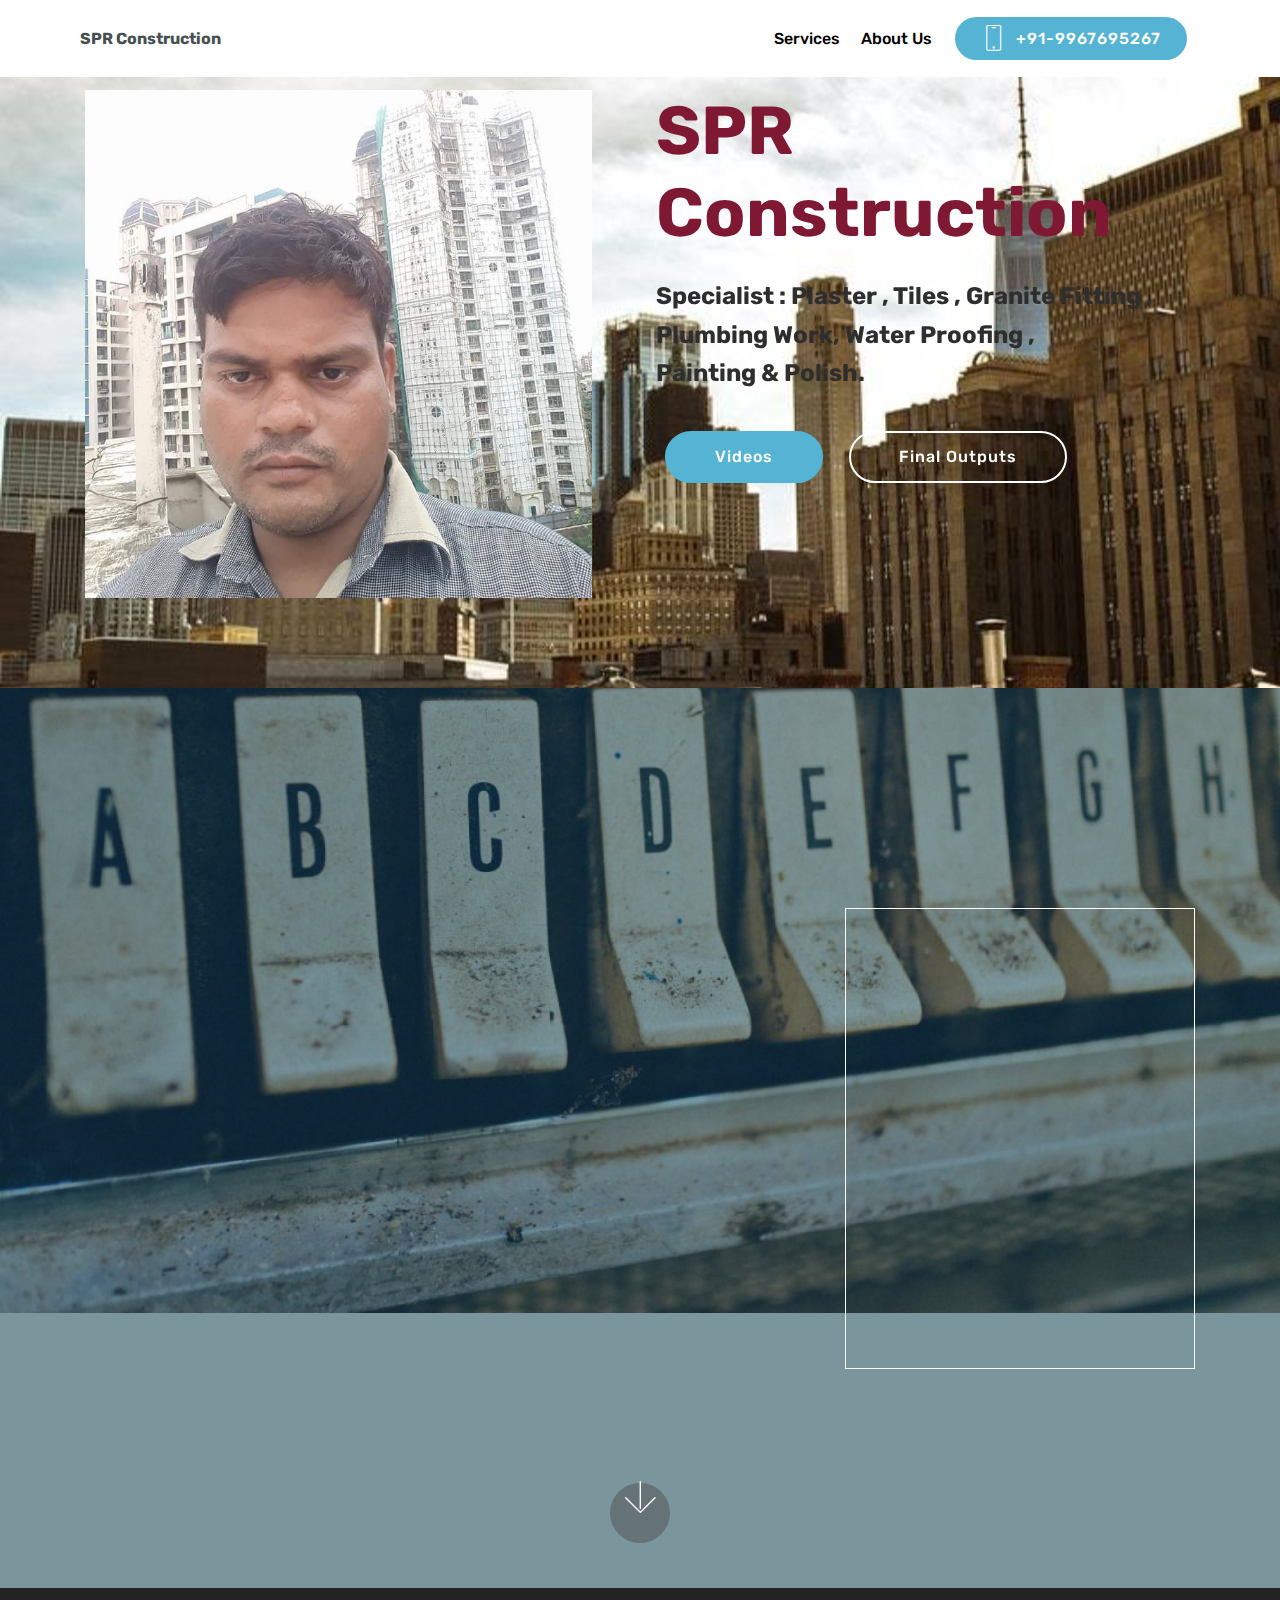
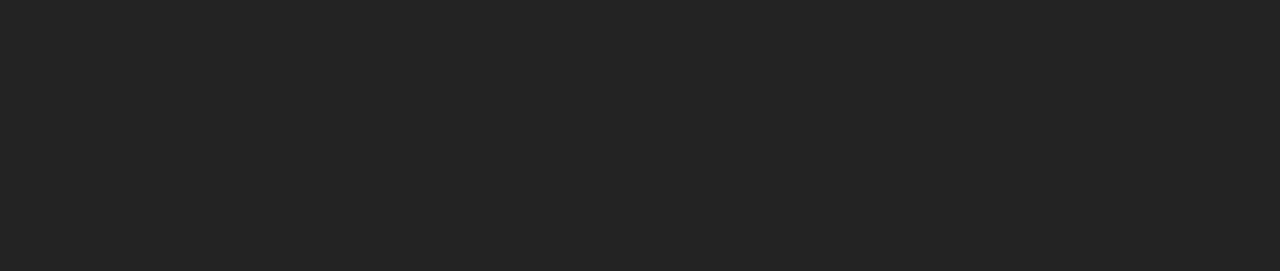
==== commit 4636abc8: "create github pages" ====
--- a/AboutUs.html
+++ b/AboutUs.html
@@ -24,7 +24,7 @@
   
 </head>
 <body>
-<section class="menu cid-qzZMiSXspd" once="menu" id="menu2-2" data-rv-view="91">
+<section class="menu cid-qzZMiSXspd" once="menu" id="menu2-2" data-rv-view="170">
 
     
 
@@ -62,7 +62,7 @@
     </nav>
 </section>
 
-<section class="engine"><a href="https://mobirise.co/h">make a website for free</a></section><section class="header3 cid-qzZQgLRjHn mbr-parallax-background" id="header3-5" data-rv-view="93">
+<section class="engine"><a href="https://mobirise.co/a">free web builder</a></section><section class="header3 cid-qzZQgLRjHn mbr-parallax-background" id="header3-5" data-rv-view="172">
 
     
 
@@ -90,7 +90,7 @@
 
 </section>
 
-<section class="cid-qA0ynpgxD6 mbr-fullscreen mbr-parallax-background" id="header15-10" data-rv-view="96">
+<section class="cid-qA0ynpgxD6 mbr-fullscreen mbr-parallax-background" id="header15-10" data-rv-view="175">
 
     
 
@@ -107,7 +107,7 @@
     <div class="form-container">
         <div class="media-container-column" data-form-type="formoid">
             <div data-form-alert="" hidden="" class="align-center">Thanks for filling out the form!</div>
-            <form class="mbr-form" action="https://mobirise.com/" method="post" data-form-title="Mobirise Form"><input type="hidden" data-form-email="true" value="Y1ylZXqI/PU9VFPnv09AibGNhkgWzsZHJK2L4NFruM7PGrECI/tdrYts+/BPk4pwcPm9BwBXTLEXeazq9NKimPTz1cpPvtuyhfolByV7IFNlYPQFY8EqPPank+RIlVM7">
+            <form class="mbr-form" action="https://mobirise.com/" method="post" data-form-title="Mobirise Form"><input type="hidden" data-form-email="true" value="SRzCg3ct3a1tvPGW863Gdis4eLTUVML6kldjeZQZX7fTRwrC+KWIZhV2K4n6kK56zoqnXLOx0/PbgBYArvan8MKiS6f9IFHRrsX6OGelhRhiD5n+8y+yseY5OpfSGpQ6">
                 <div data-for="name">
                     <div class="form-group">
                         <input type="text" class="form-control px-3" name="name" data-form-field="Name" placeholder="Name" required="" id="name-header15-10">
@@ -136,7 +136,7 @@
     </div>
 </section>
 
-<section class="cid-qzZZROmEiP" id="footer1-d" data-rv-view="99">
+<section class="cid-qzZZROmEiP" id="footer1-d" data-rv-view="178">
 
     
 
